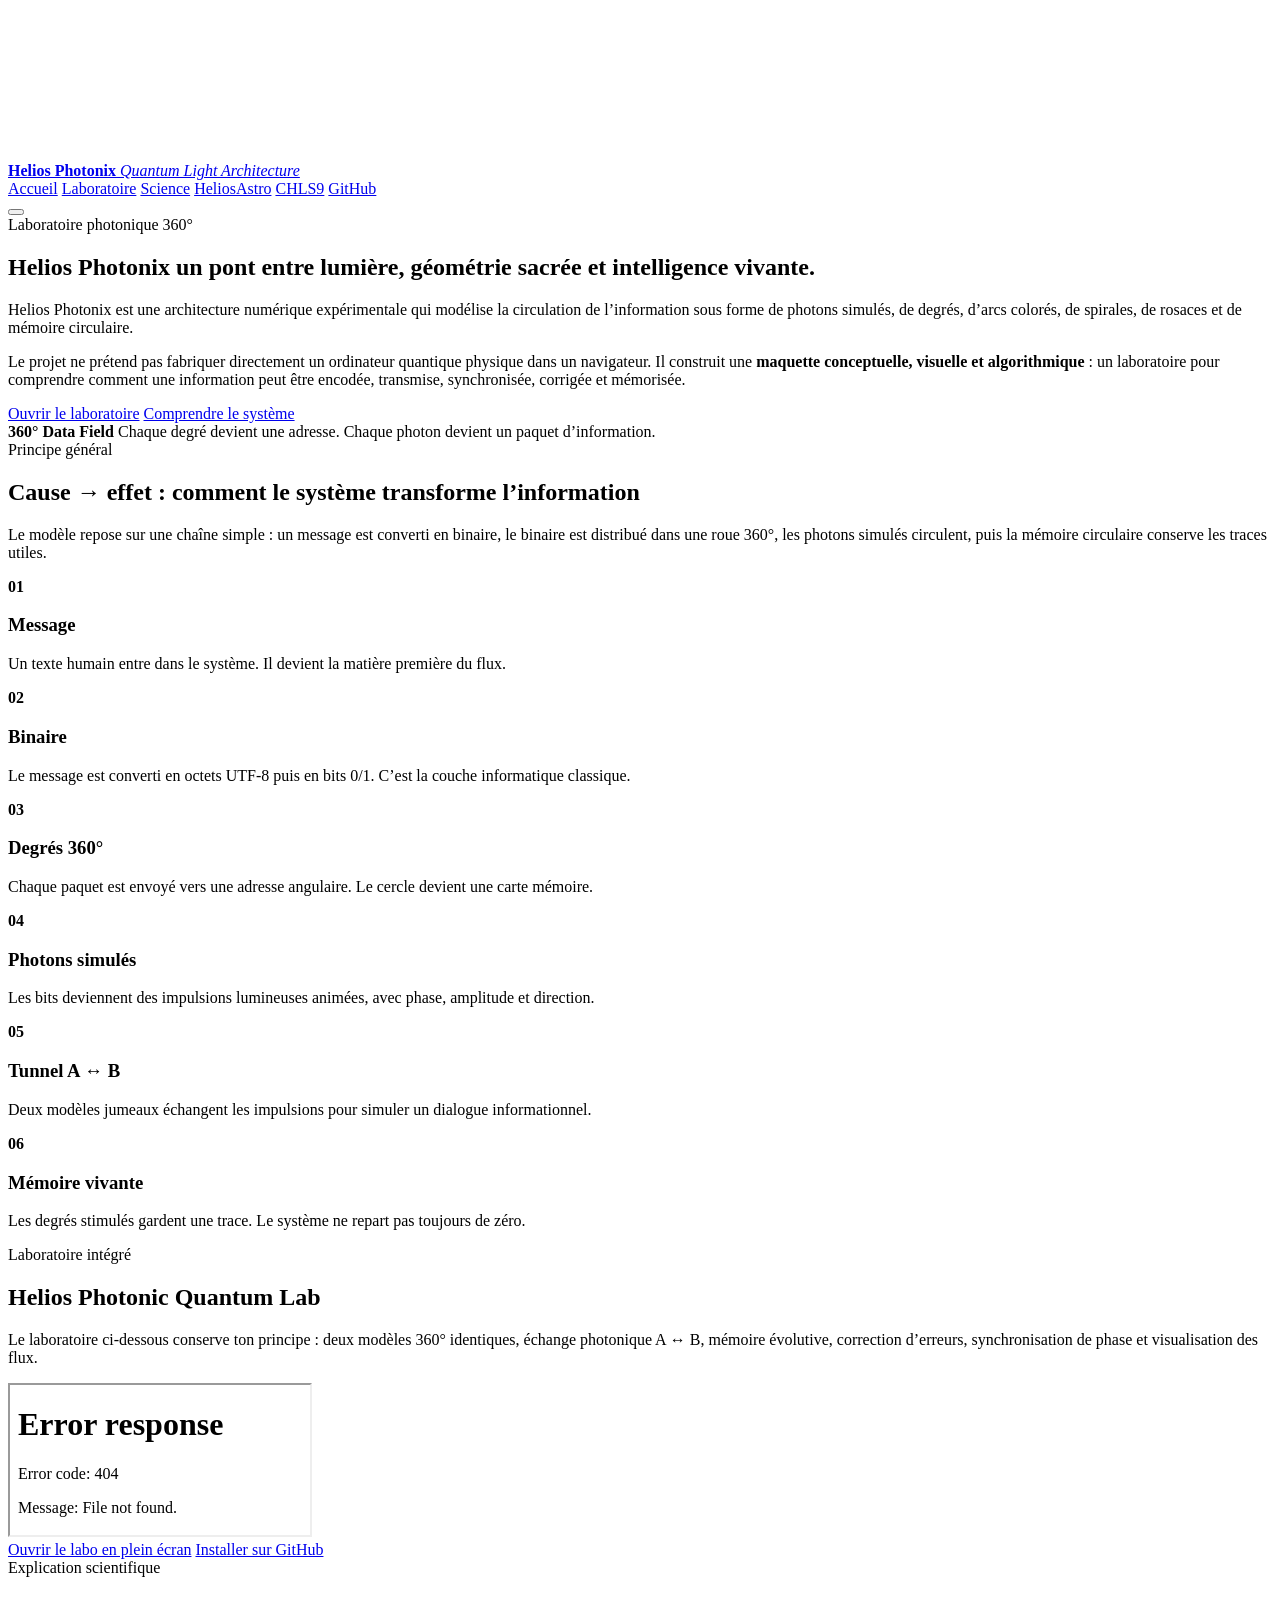
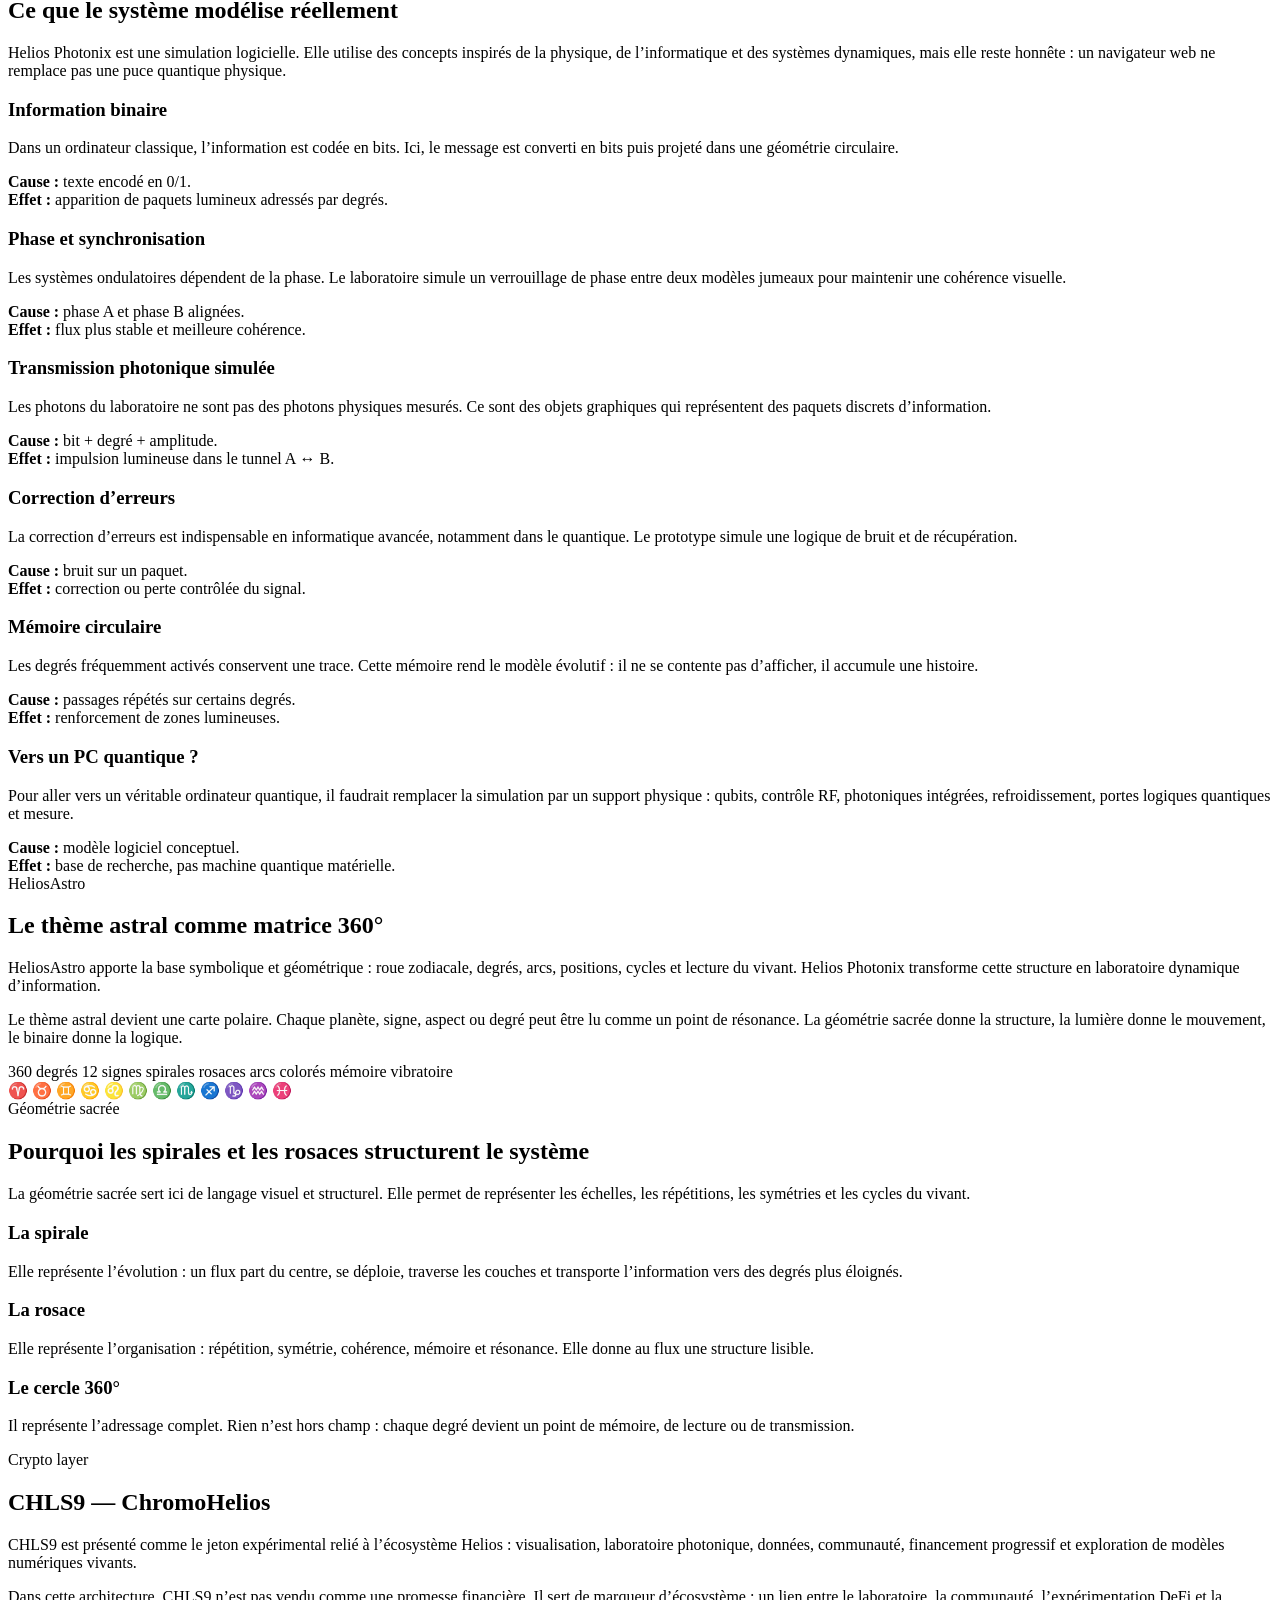
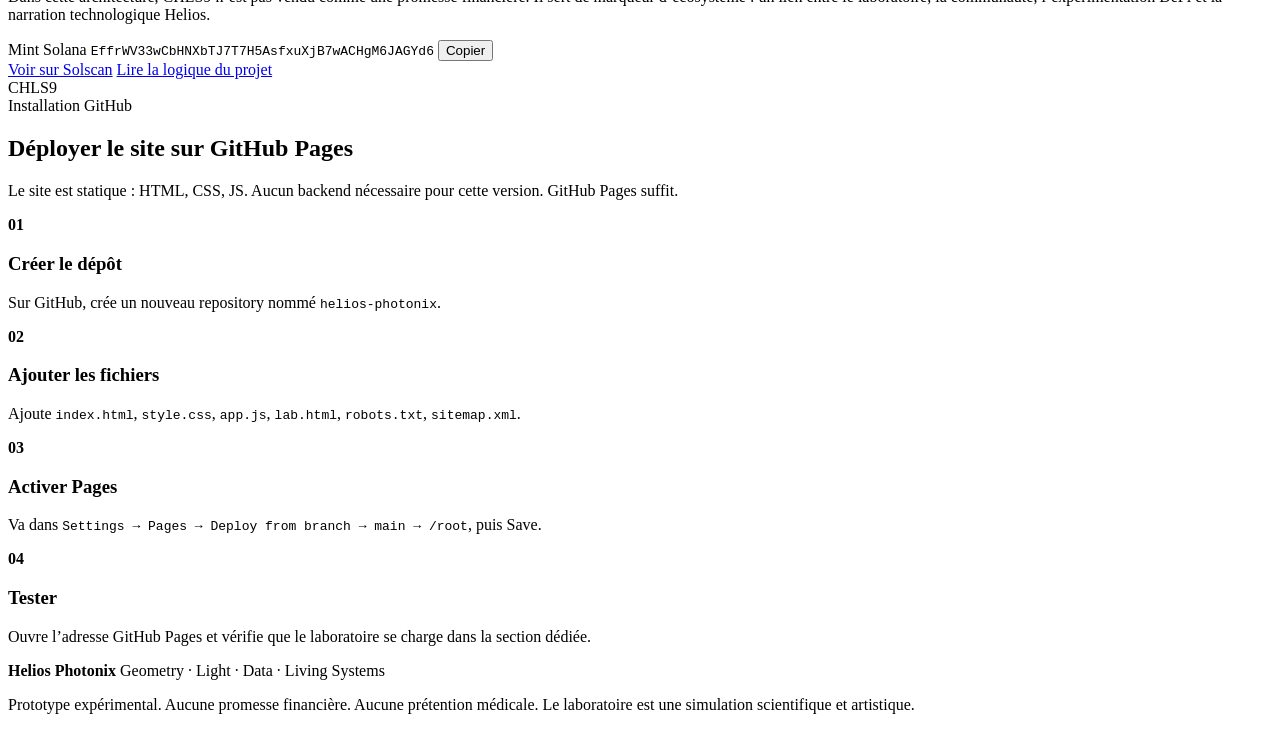
==== index.html @ 41b73f54 "Add initial index.html for Helios Photonix project This is the initial commit of the Helios Photonix" ====
<!DOCTYPE html>
<html lang="fr">
<head>
  <meta charset="UTF-8" />
  <meta name="viewport" content="width=device-width, initial-scale=1.0" />

  <title>Helios Photonix — Laboratoire photonique, HeliosAstro & CHLS9</title>

  <meta name="description" content="Helios Photonix est un laboratoire numérique reliant géométrie sacrée, transmission photonique, simulation 360°, HeliosAstro et l’écosystème CHLS9 ChromoHelios sur Solana." />
  <meta name="keywords" content="Helios Photonix, Helios Photonic Quantum Lab, HeliosAstro, CHLS9, ChromoHelios, géométrie sacrée, photons, ordinateur quantique, simulation, Solana, intelligence vivante" />
  <meta name="author" content="Helios Photonix" />
  <meta name="theme-color" content="#050814" />

  <meta property="og:title" content="Helios Photonix — Géométrie sacrée, photons & intelligence 360°" />
  <meta property="og:description" content="Un laboratoire numérique expérimental reliant arcs de lumière, binaire, mémoire circulaire, HeliosAstro et CHLS9." />
  <meta property="og:type" content="website" />

  <link rel="stylesheet" href="style.css" />
</head>

<body>
  <canvas id="cosmos"></canvas>

  <header class="site-header">
    <a href="#accueil" class="brand">
      <span class="brand-mark"></span>
      <span>
        <strong>Helios Photonix</strong>
        <em>Quantum Light Architecture</em>
      </span>
    </a>

    <nav class="main-nav" id="mainNav">
      <a href="#accueil">Accueil</a>
      <a href="#lab">Laboratoire</a>
      <a href="#science">Science</a>
      <a href="#heliosastro">HeliosAstro</a>
      <a href="#chls9">CHLS9</a>
      <a href="#github">GitHub</a>
    </nav>

    <button class="nav-toggle" id="navToggle" aria-label="Ouvrir le menu">
      <span></span>
      <span></span>
      <span></span>
    </button>
  </header>

  <main>
    <section id="accueil" class="hero-section section">
      <div class="hero-grid">
        <div class="hero-copy reveal">
          <div class="kicker">
            <span class="pulse-dot"></span>
            Laboratoire photonique 360°
          </div>

          <h1>
            Helios Photonix
            <span>un pont entre lumière, géométrie sacrée et intelligence vivante.</span>
          </h1>

          <p class="hero-lead">
            Helios Photonix est une architecture numérique expérimentale qui modélise la circulation de l’information
            sous forme de photons simulés, de degrés, d’arcs colorés, de spirales, de rosaces et de mémoire circulaire.
          </p>

          <p>
            Le projet ne prétend pas fabriquer directement un ordinateur quantique physique dans un navigateur.
            Il construit une <strong>maquette conceptuelle, visuelle et algorithmique</strong> : un laboratoire
            pour comprendre comment une information peut être encodée, transmise, synchronisée, corrigée et mémorisée.
          </p>

          <div class="hero-actions">
            <a class="btn primary" href="#lab">Ouvrir le laboratoire</a>
            <a class="btn ghost" href="#science">Comprendre le système</a>
          </div>
        </div>

        <div class="orbital-card reveal">
          <div class="orbital-system">
            <div class="ring ring-1"></div>
            <div class="ring ring-2"></div>
            <div class="ring ring-3"></div>
            <div class="ring ring-4"></div>
            <div class="core-light"></div>
            <div class="photon p1"></div>
            <div class="photon p2"></div>
            <div class="photon p3"></div>
            <div class="photon p4"></div>
          </div>

          <div class="card-caption">
            <strong>360° Data Field</strong>
            <span>Chaque degré devient une adresse. Chaque photon devient un paquet d’information.</span>
          </div>
        </div>
      </div>
    </section>

    <section class="section concept-section">
      <div class="section-heading reveal">
        <span>Principe général</span>
        <h2>Cause → effet : comment le système transforme l’information</h2>
        <p>
          Le modèle repose sur une chaîne simple : un message est converti en binaire,
          le binaire est distribué dans une roue 360°, les photons simulés circulent,
          puis la mémoire circulaire conserve les traces utiles.
        </p>
      </div>

      <div class="cause-grid">
        <article class="cause-card reveal">
          <b>01</b>
          <h3>Message</h3>
          <p>Un texte humain entre dans le système. Il devient la matière première du flux.</p>
        </article>

        <article class="cause-card reveal">
          <b>02</b>
          <h3>Binaire</h3>
          <p>Le message est converti en octets UTF-8 puis en bits 0/1. C’est la couche informatique classique.</p>
        </article>

        <article class="cause-card reveal">
          <b>03</b>
          <h3>Degrés 360°</h3>
          <p>Chaque paquet est envoyé vers une adresse angulaire. Le cercle devient une carte mémoire.</p>
        </article>

        <article class="cause-card reveal">
          <b>04</b>
          <h3>Photons simulés</h3>
          <p>Les bits deviennent des impulsions lumineuses animées, avec phase, amplitude et direction.</p>
        </article>

        <article class="cause-card reveal">
          <b>05</b>
          <h3>Tunnel A ↔ B</h3>
          <p>Deux modèles jumeaux échangent les impulsions pour simuler un dialogue informationnel.</p>
        </article>

        <article class="cause-card reveal">
          <b>06</b>
          <h3>Mémoire vivante</h3>
          <p>Les degrés stimulés gardent une trace. Le système ne repart pas toujours de zéro.</p>
        </article>
      </div>
    </section>

    <section id="lab" class="section lab-section">
      <div class="section-heading reveal">
        <span>Laboratoire intégré</span>
        <h2>Helios Photonic Quantum Lab</h2>
        <p>
          Le laboratoire ci-dessous conserve ton principe : deux modèles 360° identiques,
          échange photonique A ↔ B, mémoire évolutive, correction d’erreurs, synchronisation de phase
          et visualisation des flux.
        </p>
      </div>

      <div class="lab-frame reveal">
        <iframe
          src="lab.html"
          title="Helios Photonic Quantum Lab"
          loading="lazy"
        ></iframe>
      </div>

      <div class="lab-actions reveal">
        <a class="btn primary" href="lab.html" target="_blank" rel="noopener">Ouvrir le labo en plein écran</a>
        <a class="btn ghost" href="#github">Installer sur GitHub</a>
      </div>
    </section>

    <section id="science" class="section science-section">
      <div class="section-heading reveal">
        <span>Explication scientifique</span>
        <h2>Ce que le système modélise réellement</h2>
        <p>
          Helios Photonix est une simulation logicielle. Elle utilise des concepts inspirés de la physique,
          de l’informatique et des systèmes dynamiques, mais elle reste honnête : un navigateur web ne remplace
          pas une puce quantique physique.
        </p>
      </div>

      <div class="science-grid">
        <article class="science-card reveal">
          <h3>Information binaire</h3>
          <p>
            Dans un ordinateur classique, l’information est codée en bits.
            Ici, le message est converti en bits puis projeté dans une géométrie circulaire.
          </p>
          <div class="effect">
            <strong>Cause :</strong> texte encodé en 0/1.<br />
            <strong>Effet :</strong> apparition de paquets lumineux adressés par degrés.
          </div>
        </article>

        <article class="science-card reveal">
          <h3>Phase et synchronisation</h3>
          <p>
            Les systèmes ondulatoires dépendent de la phase. Le laboratoire simule un verrouillage de phase
            entre deux modèles jumeaux pour maintenir une cohérence visuelle.
          </p>
          <div class="effect">
            <strong>Cause :</strong> phase A et phase B alignées.<br />
            <strong>Effet :</strong> flux plus stable et meilleure cohérence.
          </div>
        </article>

        <article class="science-card reveal">
          <h3>Transmission photonique simulée</h3>
          <p>
            Les photons du laboratoire ne sont pas des photons physiques mesurés.
            Ce sont des objets graphiques qui représentent des paquets discrets d’information.
          </p>
          <div class="effect">
            <strong>Cause :</strong> bit + degré + amplitude.<br />
            <strong>Effet :</strong> impulsion lumineuse dans le tunnel A ↔ B.
          </div>
        </article>

        <article class="science-card reveal">
          <h3>Correction d’erreurs</h3>
          <p>
            La correction d’erreurs est indispensable en informatique avancée, notamment dans le quantique.
            Le prototype simule une logique de bruit et de récupération.
          </p>
          <div class="effect">
            <strong>Cause :</strong> bruit sur un paquet.<br />
            <strong>Effet :</strong> correction ou perte contrôlée du signal.
          </div>
        </article>

        <article class="science-card reveal">
          <h3>Mémoire circulaire</h3>
          <p>
            Les degrés fréquemment activés conservent une trace. Cette mémoire rend le modèle évolutif :
            il ne se contente pas d’afficher, il accumule une histoire.
          </p>
          <div class="effect">
            <strong>Cause :</strong> passages répétés sur certains degrés.<br />
            <strong>Effet :</strong> renforcement de zones lumineuses.
          </div>
        </article>

        <article class="science-card reveal">
          <h3>Vers un PC quantique ?</h3>
          <p>
            Pour aller vers un véritable ordinateur quantique, il faudrait remplacer la simulation par un support
            physique : qubits, contrôle RF, photoniques intégrées, refroidissement, portes logiques quantiques
            et mesure.
          </p>
          <div class="effect">
            <strong>Cause :</strong> modèle logiciel conceptuel.<br />
            <strong>Effet :</strong> base de recherche, pas machine quantique matérielle.
          </div>
        </article>
      </div>
    </section>

    <section id="heliosastro" class="section astro-section">
      <div class="astro-grid">
        <div class="section-heading align-left reveal">
          <span>HeliosAstro</span>
          <h2>Le thème astral comme matrice 360°</h2>
          <p>
            HeliosAstro apporte la base symbolique et géométrique : roue zodiacale, degrés,
            arcs, positions, cycles et lecture du vivant. Helios Photonix transforme cette structure
            en laboratoire dynamique d’information.
          </p>

          <p>
            Le thème astral devient une carte polaire. Chaque planète, signe, aspect ou degré peut être lu
            comme un point de résonance. La géométrie sacrée donne la structure, la lumière donne le mouvement,
            le binaire donne la logique.
          </p>

          <div class="astro-points">
            <span>360 degrés</span>
            <span>12 signes</span>
            <span>spirales</span>
            <span>rosaces</span>
            <span>arcs colorés</span>
            <span>mémoire vibratoire</span>
          </div>
        </div>

        <div class="zodiac-visual reveal">
          <div class="zodiac-ring">
            <span style="--i:0">♈</span>
            <span style="--i:1">♉</span>
            <span style="--i:2">♊</span>
            <span style="--i:3">♋</span>
            <span style="--i:4">♌</span>
            <span style="--i:5">♍</span>
            <span style="--i:6">♎</span>
            <span style="--i:7">♏</span>
            <span style="--i:8">♐</span>
            <span style="--i:9">♑</span>
            <span style="--i:10">♒</span>
            <span style="--i:11">♓</span>
            <div class="zodiac-core"></div>
          </div>
        </div>
      </div>
    </section>

    <section id="geometry" class="section geometry-section">
      <div class="section-heading reveal">
        <span>Géométrie sacrée</span>
        <h2>Pourquoi les spirales et les rosaces structurent le système</h2>
        <p>
          La géométrie sacrée sert ici de langage visuel et structurel. Elle permet de représenter
          les échelles, les répétitions, les symétries et les cycles du vivant.
        </p>
      </div>

      <div class="geometry-grid">
        <article class="geometry-card reveal">
          <h3>La spirale</h3>
          <p>
            Elle représente l’évolution : un flux part du centre, se déploie, traverse les couches
            et transporte l’information vers des degrés plus éloignés.
          </p>
        </article>

        <article class="geometry-card reveal">
          <h3>La rosace</h3>
          <p>
            Elle représente l’organisation : répétition, symétrie, cohérence, mémoire et résonance.
            Elle donne au flux une structure lisible.
          </p>
        </article>

        <article class="geometry-card reveal">
          <h3>Le cercle 360°</h3>
          <p>
            Il représente l’adressage complet. Rien n’est hors champ :
            chaque degré devient un point de mémoire, de lecture ou de transmission.
          </p>
        </article>
      </div>
    </section>

    <section id="chls9" class="section token-section">
      <div class="token-card reveal">
        <div>
          <span class="token-label">Crypto layer</span>
          <h2>CHLS9 — ChromoHelios</h2>
          <p>
            CHLS9 est présenté comme le jeton expérimental relié à l’écosystème Helios :
            visualisation, laboratoire photonique, données, communauté, financement progressif
            et exploration de modèles numériques vivants.
          </p>

          <p>
            Dans cette architecture, CHLS9 n’est pas vendu comme une promesse financière.
            Il sert de marqueur d’écosystème : un lien entre le laboratoire, la communauté,
            l’expérimentation DeFi et la narration technologique Helios.
          </p>

          <div class="mint-box">
            <span>Mint Solana</span>
            <code id="mintCode">EffrWV33wCbHNXbTJ7T7H5AsfxuXjB7wACHgM6JAGYd6</code>
            <button class="copy-btn" id="copyMint">Copier</button>
          </div>

          <div class="token-actions">
            <a class="btn primary" href="https://solscan.io/token/EffrWV33wCbHNXbTJ7T7H5AsfxuXjB7wACHgM6JAGYd6" target="_blank" rel="noopener">Voir sur Solscan</a>
            <a class="btn ghost" href="#science">Lire la logique du projet</a>
          </div>
        </div>

        <div class="token-orb">
          <span>CHLS9</span>
        </div>
      </div>
    </section>

    <section id="github" class="section github-section">
      <div class="section-heading reveal">
        <span>Installation GitHub</span>
        <h2>Déployer le site sur GitHub Pages</h2>
        <p>
          Le site est statique : HTML, CSS, JS. Aucun backend nécessaire pour cette version.
          GitHub Pages suffit.
        </p>
      </div>

      <div class="steps reveal">
        <div class="step">
          <b>01</b>
          <h3>Créer le dépôt</h3>
          <p>Sur GitHub, crée un nouveau repository nommé <code>helios-photonix</code>.</p>
        </div>

        <div class="step">
          <b>02</b>
          <h3>Ajouter les fichiers</h3>
          <p>Ajoute <code>index.html</code>, <code>style.css</code>, <code>app.js</code>, <code>lab.html</code>, <code>robots.txt</code>, <code>sitemap.xml</code>.</p>
        </div>

        <div class="step">
          <b>03</b>
          <h3>Activer Pages</h3>
          <p>Va dans <code>Settings → Pages → Deploy from branch → main → /root</code>, puis Save.</p>
        </div>

        <div class="step">
          <b>04</b>
          <h3>Tester</h3>
          <p>Ouvre l’adresse GitHub Pages et vérifie que le laboratoire se charge dans la section dédiée.</p>
        </div>
      </div>
    </section>
  </main>

  <footer class="site-footer">
    <div>
      <strong>Helios Photonix</strong>
      <span>Geometry · Light · Data · Living Systems</span>
    </div>

    <p>
      Prototype expérimental. Aucune promesse financière. Aucune prétention médicale.
      Le laboratoire est une simulation scientifique et artistique.
    </p>
  </footer>

  <script src="app.js"></script>
</body>
</html>
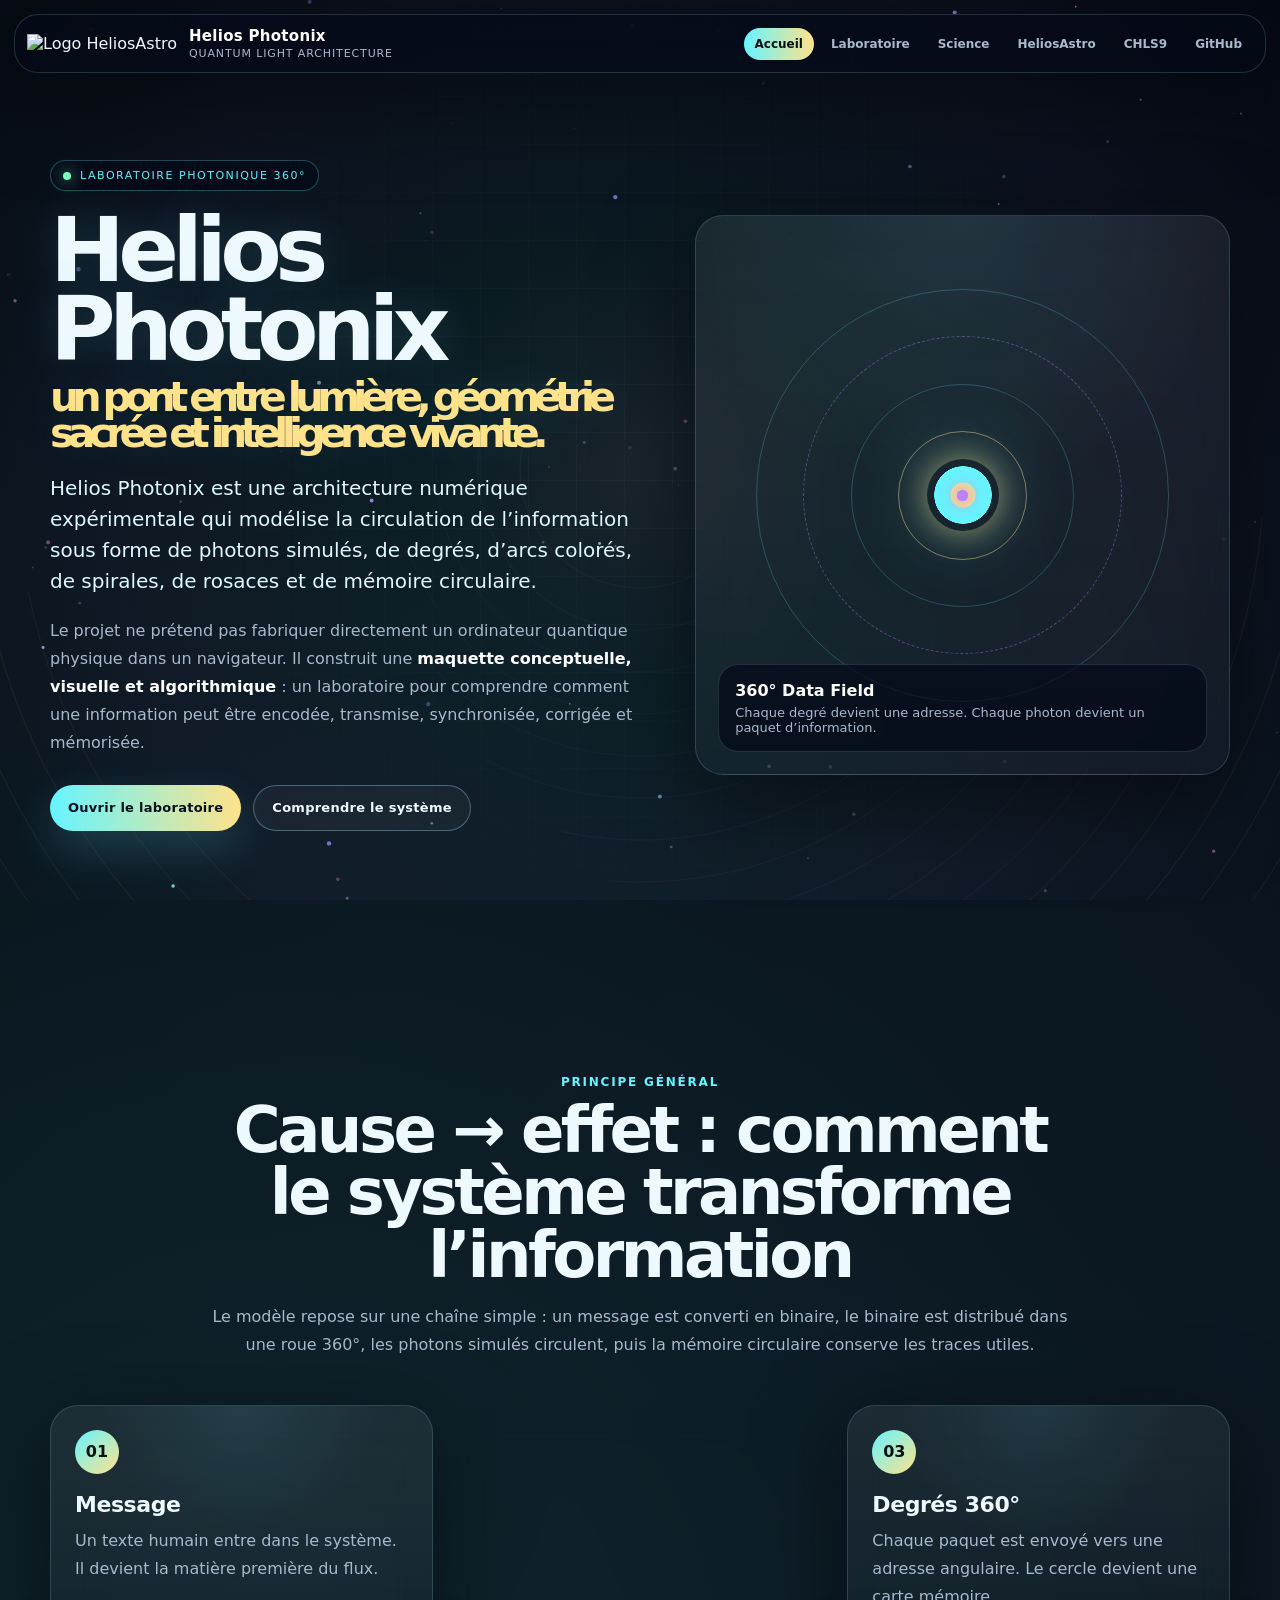
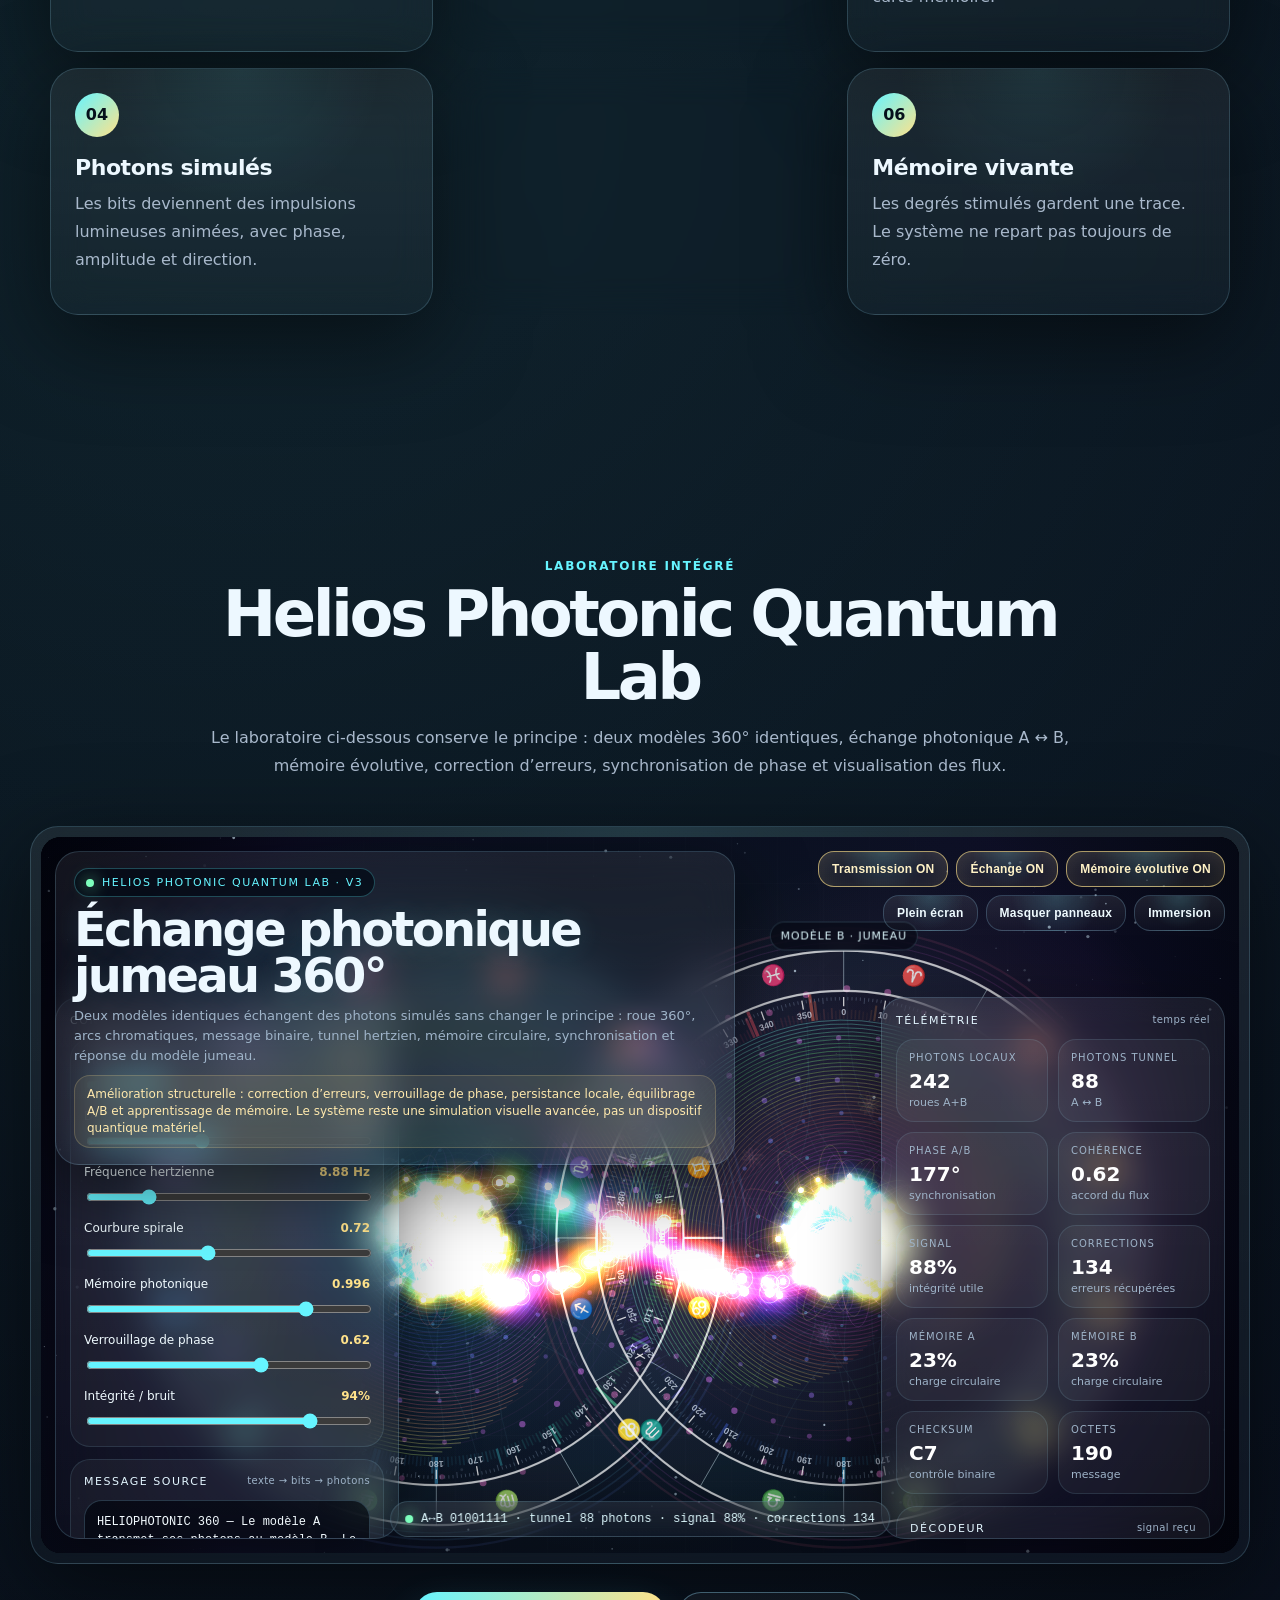
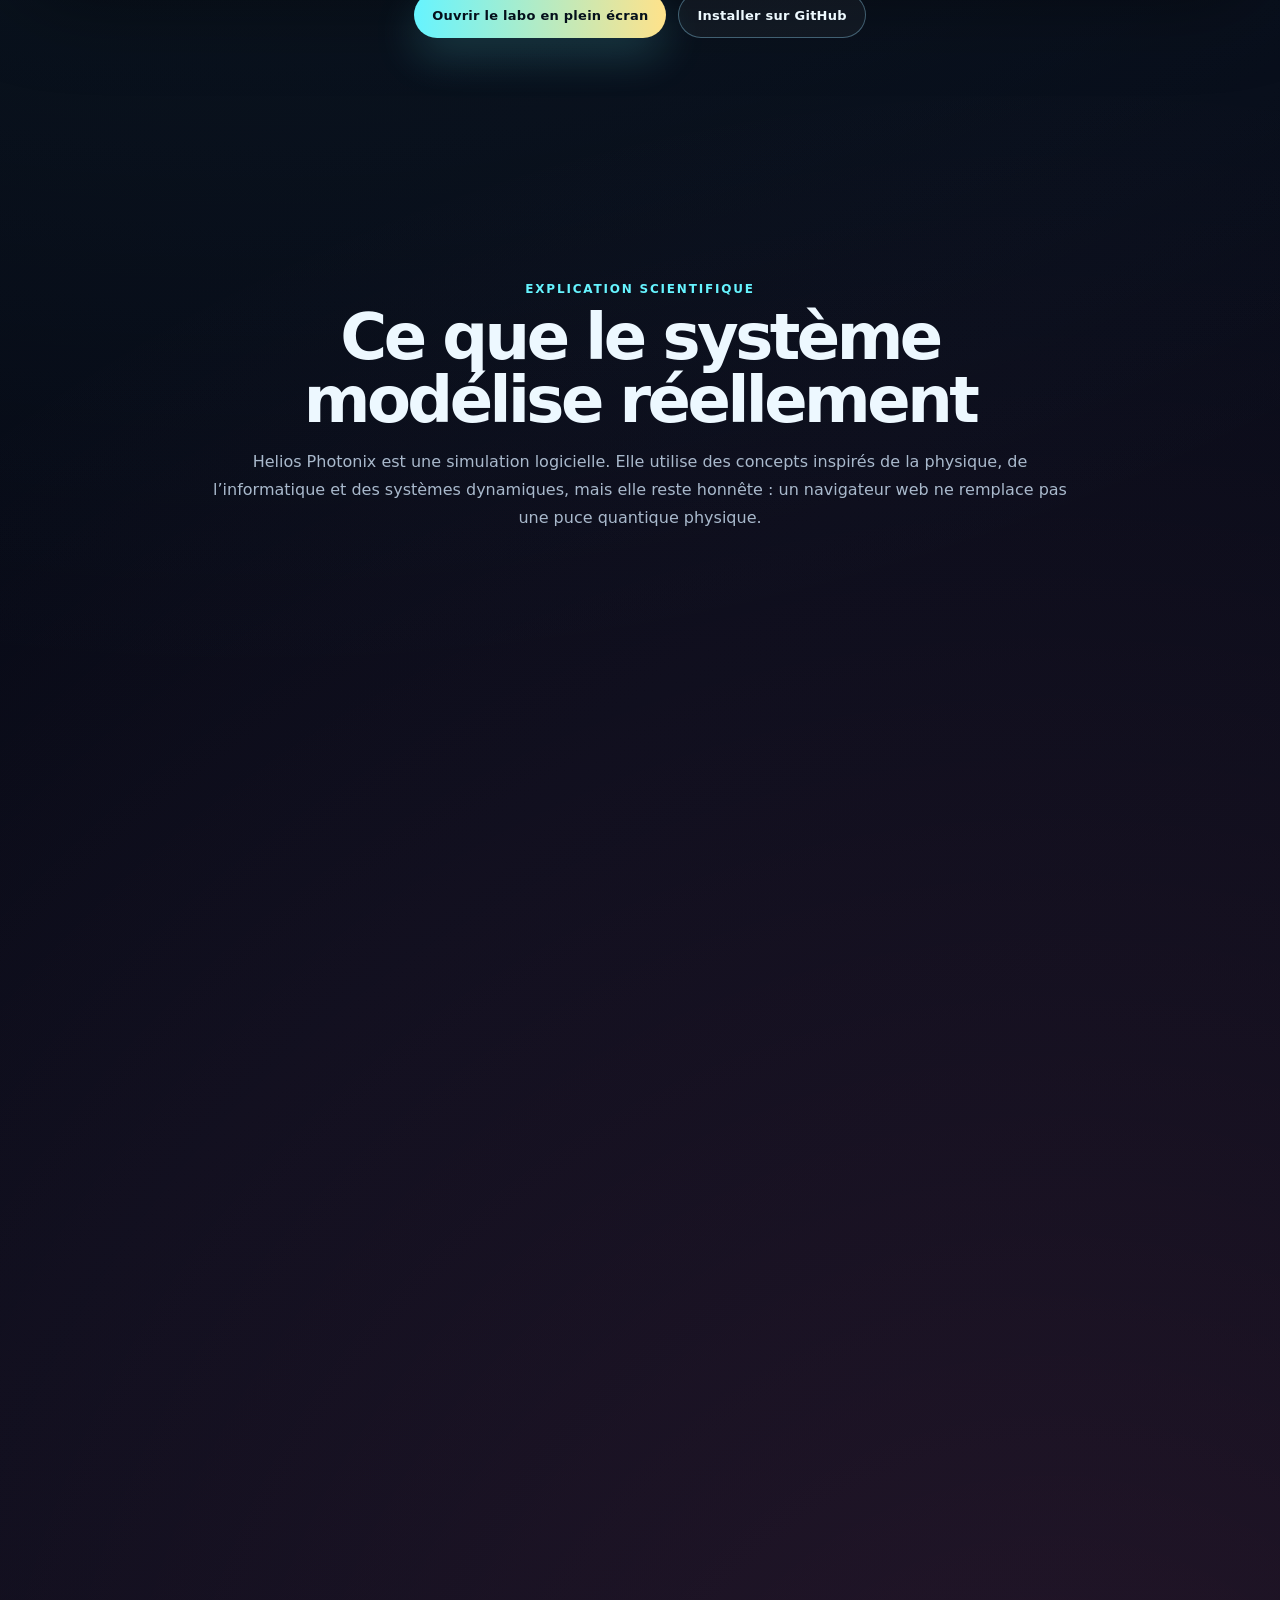
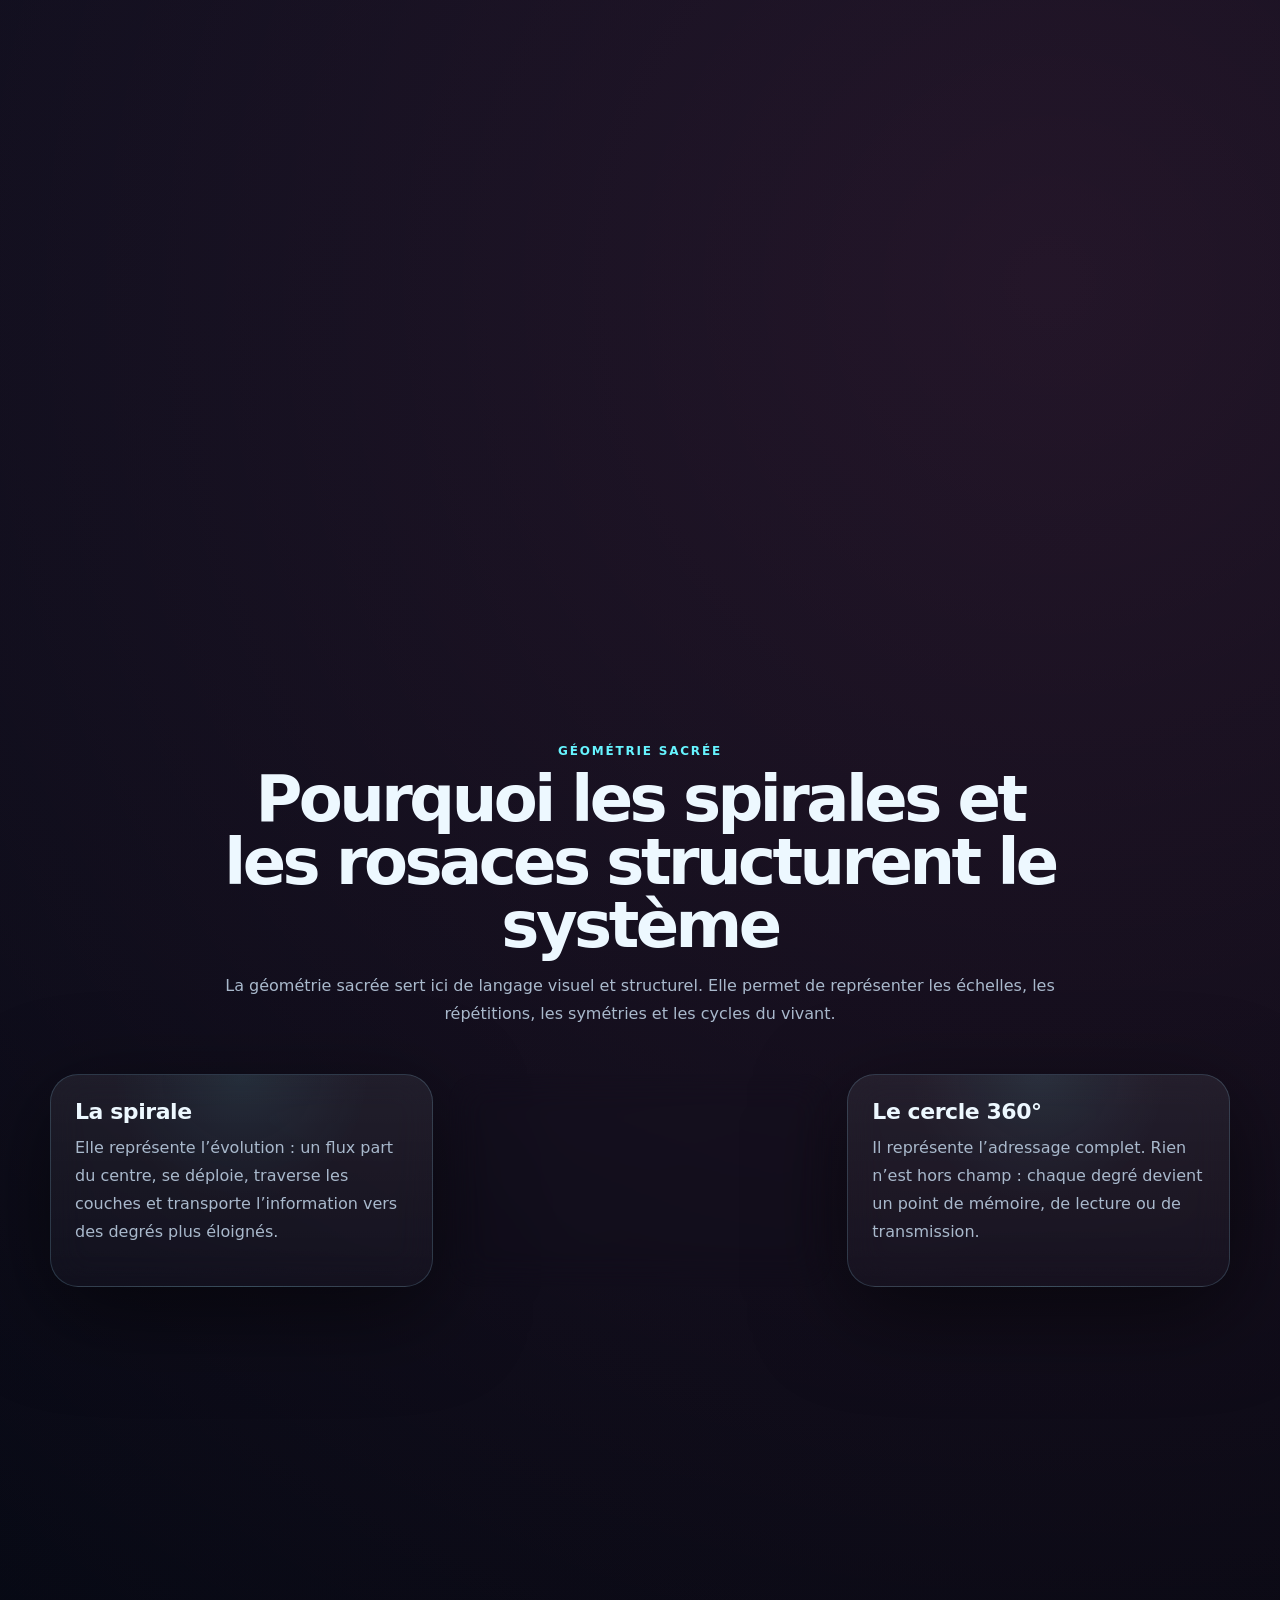
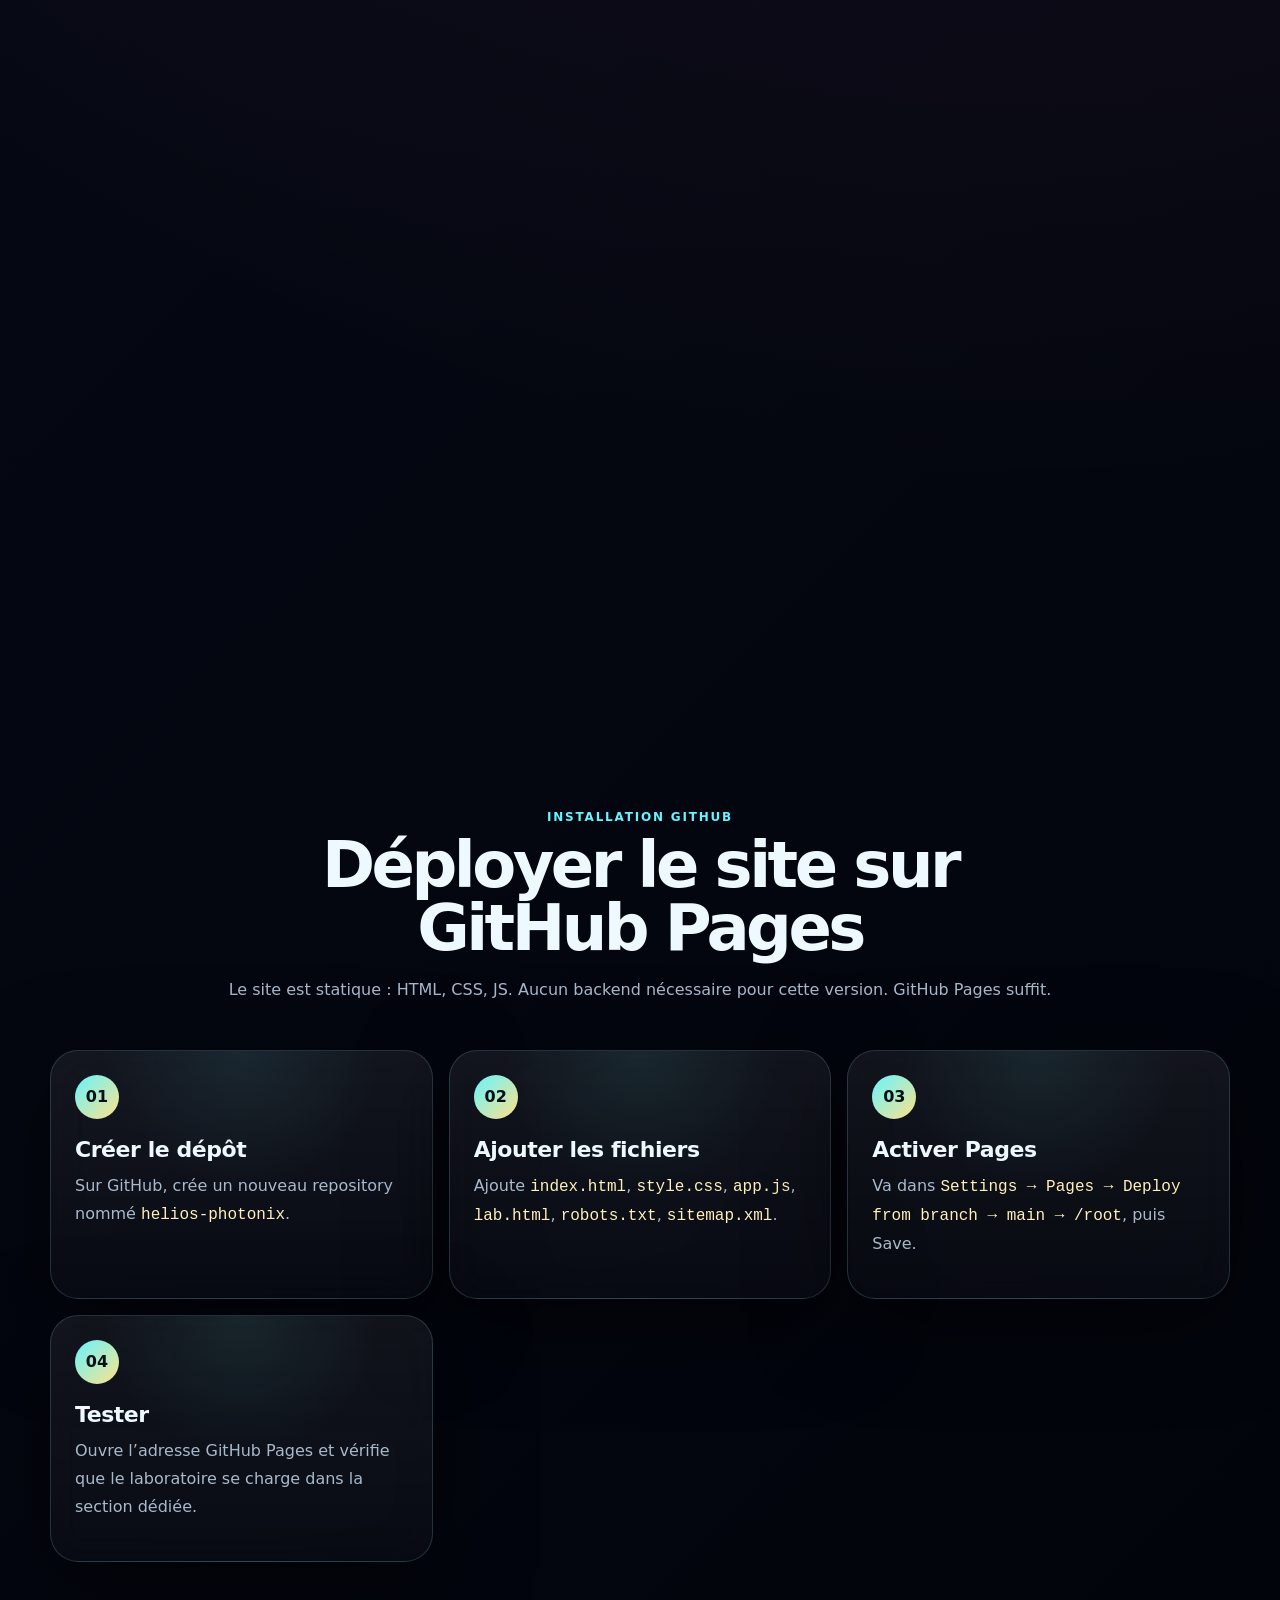
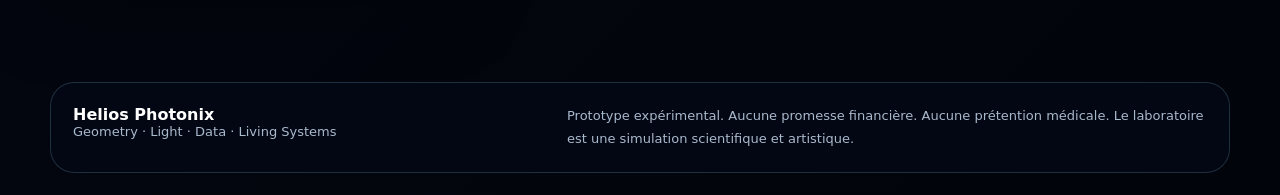
==== commit ca22cc1c: "Update brand logo and improve text clarity" ====
--- a/index.html
+++ b/index.html
@@ -23,7 +23,7 @@
 
   <header class="site-header">
     <a href="#accueil" class="brand">
-      <span class="brand-mark"></span>
+      <img class="brand-logo" src="assets/logo-heliosastro.png" alt="Logo HeliosAstro" />
       <span>
         <strong>Helios Photonix</strong>
         <em>Quantum Light Architecture</em>
@@ -153,7 +153,7 @@
         <span>Laboratoire intégré</span>
         <h2>Helios Photonic Quantum Lab</h2>
         <p>
-          Le laboratoire ci-dessous conserve ton principe : deux modèles 360° identiques,
+          Le laboratoire ci-dessous conserve le principe : deux modèles 360° identiques,
           échange photonique A ↔ B, mémoire évolutive, correction d’erreurs, synchronisation de phase
           et visualisation des flux.
         </p>
@@ -249,7 +249,7 @@
           <h3>Vers un PC quantique ?</h3>
           <p>
             Pour aller vers un véritable ordinateur quantique, il faudrait remplacer la simulation par un support
-            physique : qubits, contrôle RF, photoniques intégrées, refroidissement, portes logiques quantiques
+            physique : qubits, contrôle RF, photonique intégrée, refroidissement, portes logiques quantiques
             et mesure.
           </p>
           <div class="effect">
@@ -288,20 +288,19 @@
         </div>
 
         <div class="zodiac-visual reveal">
-          <div class="zodiac-ring">
-            <span style="--i:0">♈</span>
-            <span style="--i:1">♉</span>
-            <span style="--i:2">♊</span>
-            <span style="--i:3">♋</span>
-            <span style="--i:4">♌</span>
-            <span style="--i:5">♍</span>
-            <span style="--i:6">♎</span>
-            <span style="--i:7">♏</span>
-            <span style="--i:8">♐</span>
-            <span style="--i:9">♑</span>
-            <span style="--i:10">♒</span>
-            <span style="--i:11">♓</span>
-            <div class="zodiac-core"></div>
+          <div class="theme-astral-card">
+            <img
+              src="assets/theme-astral-heliosastro.png"
+              alt="Thème astral HeliosAstro en roue 360 degrés"
+              class="theme-astral-img"
+            />
+
+            <div class="theme-astral-glow"></div>
+
+            <div class="theme-caption">
+              <strong>HeliosAstro 360°</strong>
+              <span>Thème astral, degrés, signes, arcs, cycles et géométrie sacrée.</span>
+            </div>
           </div>
         </div>
       </div>
@@ -373,8 +372,8 @@
           </div>
         </div>
 
-        <div class="token-orb">
-          <span>CHLS9</span>
+        <div class="token-orb logo-orb">
+          <img src="assets/logo-chls9.png" alt="Logo CHLS9 ChromoHelios" />
         </div>
       </div>
     </section>
--- a/style.css
+++ b/style.css
@@ -0,0 +1,833 @@
+:root {
+  --bg: #030511;
+  --bg-soft: #070b18;
+  --panel: rgba(8, 13, 30, 0.72);
+  --panel-strong: rgba(11, 18, 40, 0.9);
+  --line: rgba(154, 225, 255, 0.18);
+  --line-strong: rgba(154, 225, 255, 0.36);
+  --text: #edf8ff;
+  --muted: #a9b9cc;
+  --cyan: #66f4ff;
+  --gold: #ffe28a;
+  --violet: #b983ff;
+  --pink: #ff74c2;
+  --green: #7dffbd;
+  --shadow: 0 24px 90px rgba(0, 0, 0, 0.52);
+  --radius: 28px;
+}
+
+* {
+  box-sizing: border-box;
+}
+
+html {
+  scroll-behavior: smooth;
+}
+
+body {
+  margin: 0;
+  min-height: 100vh;
+  background:
+    radial-gradient(circle at 20% 20%, rgba(102, 244, 255, 0.12), transparent 34%),
+    radial-gradient(circle at 82% 62%, rgba(255, 116, 194, 0.12), transparent 35%),
+    linear-gradient(135deg, #02040b, #070b18 48%, #02040b);
+  color: var(--text);
+  font-family: Inter, ui-sans-serif, system-ui, -apple-system, BlinkMacSystemFont, "Segoe UI", Arial, sans-serif;
+  overflow-x: hidden;
+}
+
+body::before {
+  content: "";
+  position: fixed;
+  inset: 0;
+  z-index: -3;
+  pointer-events: none;
+  background-image:
+    linear-gradient(rgba(255, 255, 255, 0.028) 1px, transparent 1px),
+    linear-gradient(90deg, rgba(255, 255, 255, 0.028) 1px, transparent 1px);
+  background-size: 48px 48px;
+  mask-image: radial-gradient(circle at center, black, transparent 84%);
+}
+
+#cosmos {
+  position: fixed;
+  inset: 0;
+  z-index: -2;
+  width: 100%;
+  height: 100%;
+  display: block;
+}
+
+a {
+  color: inherit;
+  text-decoration: none;
+}
+
+strong {
+  color: #ffffff;
+}
+
+code {
+  font-family: ui-monospace, SFMono-Regular, Menlo, Consolas, monospace;
+}
+
+.site-header {
+  position: fixed;
+  top: 14px;
+  left: 14px;
+  right: 14px;
+  z-index: 100;
+  display: flex;
+  align-items: center;
+  justify-content: space-between;
+  gap: 18px;
+  padding: 12px;
+  border: 1px solid var(--line);
+  border-radius: 24px;
+  background: rgba(5, 10, 24, 0.68);
+  backdrop-filter: blur(18px);
+  box-shadow: var(--shadow);
+}
+
+.brand {
+  display: inline-flex;
+  align-items: center;
+  gap: 12px;
+}
+
+.brand-mark {
+  width: 38px;
+  height: 38px;
+  border-radius: 50%;
+  background:
+    radial-gradient(circle, #ffffff 0 9%, var(--gold) 10% 18%, var(--cyan) 19% 38%, transparent 39%),
+    conic-gradient(from 90deg, var(--cyan), var(--violet), var(--pink), var(--gold), var(--cyan));
+  box-shadow: 0 0 28px rgba(102, 244, 255, 0.34);
+  position: relative;
+}
+
+.brand-mark::after {
+  content: "";
+  position: absolute;
+  inset: -8px;
+  border: 1px solid rgba(102, 244, 255, 0.24);
+  border-radius: 50%;
+}
+
+.brand strong,
+.brand em {
+  display: block;
+}
+
+.brand strong {
+  font-size: 15px;
+  letter-spacing: 0.02em;
+}
+
+.brand em {
+  margin-top: 2px;
+  color: var(--muted);
+  font-size: 11px;
+  font-style: normal;
+  letter-spacing: 0.08em;
+  text-transform: uppercase;
+}
+
+.main-nav {
+  display: flex;
+  gap: 6px;
+  align-items: center;
+}
+
+.main-nav a {
+  padding: 9px 11px;
+  border-radius: 999px;
+  color: var(--muted);
+  font-size: 12px;
+  font-weight: 700;
+  transition: 0.2s ease;
+}
+
+.main-nav a:hover,
+.main-nav a.active {
+  color: #07101b;
+  background: linear-gradient(90deg, var(--cyan), var(--gold));
+}
+
+.nav-toggle {
+  display: none;
+  width: 44px;
+  height: 40px;
+  border: 1px solid var(--line);
+  border-radius: 14px;
+  background: rgba(255, 255, 255, 0.04);
+  cursor: pointer;
+}
+
+.nav-toggle span {
+  display: block;
+  width: 18px;
+  height: 2px;
+  margin: 4px auto;
+  background: var(--text);
+  border-radius: 999px;
+}
+
+.section {
+  position: relative;
+  padding: 120px 24px;
+}
+
+.hero-section {
+  min-height: 100vh;
+  display: flex;
+  align-items: center;
+  padding-top: 160px;
+}
+
+.hero-grid,
+.astro-grid {
+  width: min(1180px, 100%);
+  margin: 0 auto;
+  display: grid;
+  grid-template-columns: minmax(0, 1.06fr) minmax(320px, 0.94fr);
+  gap: 42px;
+  align-items: center;
+}
+
+.kicker {
+  display: inline-flex;
+  align-items: center;
+  gap: 9px;
+  margin-bottom: 20px;
+  padding: 8px 12px;
+  border: 1px solid rgba(102, 244, 255, 0.28);
+  border-radius: 999px;
+  background: rgba(4, 10, 24, 0.64);
+  color: var(--cyan);
+  font-size: 11px;
+  letter-spacing: 0.14em;
+  text-transform: uppercase;
+}
+
+.pulse-dot {
+  width: 8px;
+  height: 8px;
+  border-radius: 50%;
+  background: var(--green);
+  box-shadow: 0 0 16px var(--green);
+  animation: pulse 1.15s infinite;
+}
+
+@keyframes pulse {
+  0%, 100% {
+    opacity: 0.55;
+    transform: scale(0.84);
+  }
+
+  50% {
+    opacity: 1;
+    transform: scale(1.26);
+  }
+}
+
+h1,
+h2,
+h3,
+p {
+  margin-top: 0;
+}
+
+h1 {
+  margin-bottom: 22px;
+  font-size: clamp(44px, 7vw, 92px);
+  line-height: 0.88;
+  letter-spacing: -0.075em;
+  text-shadow: 0 0 44px rgba(102, 244, 255, 0.16);
+}
+
+h1 span {
+  display: block;
+  margin-top: 10px;
+  font-size: clamp(24px, 3.2vw, 46px);
+  color: var(--gold);
+}
+
+.hero-lead {
+  color: #dff7ff;
+  font-size: 20px;
+  line-height: 1.55;
+}
+
+p {
+  color: var(--muted);
+  line-height: 1.75;
+}
+
+.hero-actions,
+.lab-actions,
+.token-actions {
+  display: flex;
+  gap: 12px;
+  flex-wrap: wrap;
+  margin-top: 28px;
+}
+
+.btn {
+  display: inline-flex;
+  align-items: center;
+  justify-content: center;
+  min-height: 46px;
+  padding: 12px 18px;
+  border-radius: 999px;
+  font-weight: 800;
+  font-size: 13px;
+  letter-spacing: 0.02em;
+  transition: 0.2s ease;
+}
+
+.btn.primary {
+  color: #05101b;
+  background: linear-gradient(90deg, var(--cyan), var(--gold));
+  box-shadow: 0 18px 44px rgba(102, 244, 255, 0.18);
+}
+
+.btn.ghost {
+  border: 1px solid var(--line-strong);
+  color: #eefaff;
+  background: rgba(255, 255, 255, 0.04);
+}
+
+.btn:hover {
+  transform: translateY(-2px);
+}
+
+.orbital-card,
+.token-card,
+.lab-frame,
+.science-card,
+.cause-card,
+.geometry-card,
+.step {
+  border: 1px solid var(--line);
+  background:
+    radial-gradient(circle at 50% 0%, rgba(102, 244, 255, 0.08), transparent 45%),
+    linear-gradient(180deg, rgba(255, 255, 255, 0.065), rgba(255, 255, 255, 0.025));
+  border-radius: var(--radius);
+  box-shadow: var(--shadow);
+  backdrop-filter: blur(18px);
+}
+
+.orbital-card {
+  min-height: 560px;
+  padding: 24px;
+  display: grid;
+  place-items: center;
+  position: relative;
+  overflow: hidden;
+}
+
+.orbital-system {
+  position: relative;
+  width: min(430px, 80vw);
+  aspect-ratio: 1;
+  display: grid;
+  place-items: center;
+}
+
+.ring {
+  position: absolute;
+  border-radius: 50%;
+  border: 1px solid rgba(102, 244, 255, 0.22);
+  animation: rotateLinear 22s linear infinite;
+}
+
+.ring-1 {
+  width: 30%;
+  height: 30%;
+  border-color: rgba(255, 226, 138, 0.45);
+}
+
+.ring-2 {
+  width: 52%;
+  height: 52%;
+  animation-duration: 34s;
+}
+
+.ring-3 {
+  width: 74%;
+  height: 74%;
+  animation-duration: 42s;
+  border-style: dashed;
+  border-color: rgba(185, 131, 255, 0.42);
+}
+
+.ring-4 {
+  width: 96%;
+  height: 96%;
+  animation-duration: 60s;
+}
+
+.core-light {
+  width: 72px;
+  height: 72px;
+  border-radius: 50%;
+  background:
+    radial-gradient(circle, #ffffff 0 9%, var(--gold) 10% 24%, var(--cyan) 25% 56%, rgba(102, 244, 255, 0) 57%);
+  box-shadow:
+    0 0 32px rgba(255, 226, 138, 0.55),
+    0 0 72px rgba(102, 244, 255, 0.36);
+}
+
+.photon {
+  position: absolute;
+  width: 11px;
+  height: 11px;
+  border-radius: 50%;
+  background: var(--cyan);
+  box-shadow: 0 0 18px var(--cyan);
+  transform-origin: center;
+}
+
+.p1 { animation: orbit1 8s linear infinite; }
+.p2 { animation: orbit2 11s linear infinite; background: var(--gold); box-shadow: 0 0 18px var(--gold); }
+.p3 { animation: orbit3 14s linear infinite; background: var(--pink); box-shadow: 0 0 18px var(--pink); }
+.p4 { animation: orbit4 19s linear infinite; background: var(--violet); box-shadow: 0 0 18px var(--violet); }
+
+@keyframes rotateLinear {
+  to { transform: rotate(360deg); }
+}
+
+@keyframes orbit1 {
+  from { transform: rotate(0deg) translateX(82px) rotate(0deg); }
+  to { transform: rotate(360deg) translateX(82px) rotate(-360deg); }
+}
+
+@keyframes orbit2 {
+  from { transform: rotate(45deg) translateX(128px) rotate(-45deg); }
+  to { transform: rotate(405deg) translateX(128px) rotate(-405deg); }
+}
+
+@keyframes orbit3 {
+  from { transform: rotate(90deg) translateX(164px) rotate(-90deg); }
+  to { transform: rotate(450deg) translateX(164px) rotate(-450deg); }
+}
+
+@keyframes orbit4 {
+  from { transform: rotate(180deg) translateX(198px) rotate(-180deg); }
+  to { transform: rotate(540deg) translateX(198px) rotate(-540deg); }
+}
+
+.card-caption {
+  position: absolute;
+  left: 22px;
+  right: 22px;
+  bottom: 22px;
+  padding: 16px;
+  border: 1px solid rgba(154, 225, 255, 0.16);
+  border-radius: 20px;
+  background: rgba(5, 10, 24, 0.72);
+}
+
+.card-caption strong,
+.card-caption span {
+  display: block;
+}
+
+.card-caption span {
+  margin-top: 5px;
+  color: var(--muted);
+  font-size: 13px;
+}
+
+.section-heading {
+  width: min(860px, 100%);
+  margin: 0 auto 46px;
+  text-align: center;
+}
+
+.section-heading.align-left {
+  text-align: left;
+  margin: 0;
+}
+
+.section-heading span,
+.token-label {
+  display: inline-block;
+  margin-bottom: 10px;
+  color: var(--cyan);
+  font-size: 12px;
+  letter-spacing: 0.15em;
+  text-transform: uppercase;
+  font-weight: 800;
+}
+
+h2 {
+  margin-bottom: 16px;
+  font-size: clamp(34px, 5vw, 64px);
+  line-height: 0.98;
+  letter-spacing: -0.055em;
+}
+
+h3 {
+  margin-bottom: 10px;
+  font-size: 22px;
+  letter-spacing: -0.02em;
+}
+
+.cause-grid,
+.science-grid,
+.geometry-grid,
+.steps {
+  width: min(1180px, 100%);
+  margin: 0 auto;
+  display: grid;
+  gap: 16px;
+}
+
+.cause-grid {
+  grid-template-columns: repeat(3, 1fr);
+}
+
+.science-grid,
+.geometry-grid,
+.steps {
+  grid-template-columns: repeat(3, 1fr);
+}
+
+.cause-card,
+.science-card,
+.geometry-card,
+.step {
+  padding: 24px;
+}
+
+.cause-card b,
+.step b {
+  display: inline-flex;
+  align-items: center;
+  justify-content: center;
+  width: 44px;
+  height: 44px;
+  margin-bottom: 18px;
+  border-radius: 50%;
+  color: #06101b;
+  background: linear-gradient(135deg, var(--cyan), var(--gold));
+}
+
+.effect {
+  margin-top: 18px;
+  padding: 14px;
+  border-radius: 16px;
+  background: rgba(102, 244, 255, 0.055);
+  border: 1px solid rgba(102, 244, 255, 0.15);
+  color: #dffaff;
+  line-height: 1.6;
+  font-size: 14px;
+}
+
+.lab-frame {
+  width: min(1220px, 100%);
+  height: min(780px, 82vh);
+  margin: 0 auto;
+  padding: 10px;
+  overflow: hidden;
+}
+
+.lab-frame iframe {
+  width: 100%;
+  height: 100%;
+  display: block;
+  border: 0;
+  border-radius: 20px;
+  background: #02040a;
+}
+
+.lab-actions {
+  justify-content: center;
+}
+
+.astro-grid {
+  align-items: center;
+}
+
+.astro-points {
+  display: flex;
+  flex-wrap: wrap;
+  gap: 8px;
+  margin-top: 22px;
+}
+
+.astro-points span {
+  padding: 8px 11px;
+  border-radius: 999px;
+  border: 1px solid rgba(154, 225, 255, 0.16);
+  background: rgba(255, 255, 255, 0.04);
+  color: #dffaff;
+  font-size: 12px;
+}
+
+.zodiac-visual {
+  min-height: 520px;
+  display: grid;
+  place-items: center;
+}
+
+.zodiac-ring {
+  position: relative;
+  width: min(460px, 88vw);
+  aspect-ratio: 1;
+  border-radius: 50%;
+  border: 1px solid rgba(255, 226, 138, 0.28);
+  background:
+    radial-gradient(circle, rgba(255, 255, 255, 0.11) 0 6%, transparent 7% 24%, rgba(102, 244, 255, 0.06) 25% 26%, transparent 27% 51%, rgba(185, 131, 255, 0.07) 52% 53%, transparent 54%),
+    conic-gradient(from -90deg, rgba(102, 244, 255, 0.18), rgba(185, 131, 255, 0.16), rgba(255, 116, 194, 0.16), rgba(255, 226, 138, 0.18), rgba(102, 244, 255, 0.18));
+  box-shadow:
+    inset 0 0 60px rgba(102, 244, 255, 0.08),
+    0 0 80px rgba(102, 244, 255, 0.08);
+  animation: slowSpin 52s linear infinite;
+}
+
+.zodiac-ring span {
+  position: absolute;
+  left: 50%;
+  top: 50%;
+  width: 38px;
+  height: 38px;
+  margin: -19px;
+  display: grid;
+  place-items: center;
+  font-size: 28px;
+  transform:
+    rotate(calc(var(--i) * 30deg))
+    translateY(-205px)
+    rotate(calc(var(--i) * -30deg));
+}
+
+.zodiac-core {
+  position: absolute;
+  inset: 42%;
+  border-radius: 50%;
+  background: radial-gradient(circle, #ffffff, var(--gold) 28%, var(--cyan) 58%, transparent 60%);
+  box-shadow: 0 0 42px rgba(255, 226, 138, 0.38);
+}
+
+@keyframes slowSpin {
+  to { transform: rotate(360deg); }
+}
+
+.token-card {
+  width: min(1080px, 100%);
+  margin: 0 auto;
+  padding: 34px;
+  display: grid;
+  grid-template-columns: minmax(0, 1fr) 300px;
+  gap: 34px;
+  align-items: center;
+}
+
+.mint-box {
+  margin-top: 24px;
+  padding: 14px;
+  border-radius: 18px;
+  border: 1px solid rgba(255, 226, 138, 0.2);
+  background: rgba(255, 226, 138, 0.06);
+}
+
+.mint-box span,
+.mint-box code {
+  display: block;
+}
+
+.mint-box span {
+  margin-bottom: 8px;
+  color: var(--gold);
+  font-size: 11px;
+  letter-spacing: 0.14em;
+  text-transform: uppercase;
+  font-weight: 800;
+}
+
+.mint-box code {
+  color: #fff4ca;
+  word-break: break-word;
+  font-size: 13px;
+  line-height: 1.5;
+}
+
+.copy-btn {
+  margin-top: 12px;
+  border: 1px solid rgba(255, 226, 138, 0.28);
+  border-radius: 999px;
+  padding: 9px 12px;
+  color: #06101b;
+  background: linear-gradient(90deg, var(--gold), var(--cyan));
+  font-weight: 800;
+  cursor: pointer;
+}
+
+.token-orb {
+  width: 260px;
+  aspect-ratio: 1;
+  margin: 0 auto;
+  border-radius: 50%;
+  display: grid;
+  place-items: center;
+  background:
+    radial-gradient(circle, #ffffff 0 4%, var(--gold) 5% 14%, transparent 15%),
+    conic-gradient(var(--cyan), var(--violet), var(--pink), var(--gold), var(--cyan));
+  box-shadow:
+    0 0 60px rgba(102, 244, 255, 0.26),
+    inset 0 0 80px rgba(0, 0, 0, 0.36);
+  animation: slowSpin 24s linear infinite;
+}
+
+.token-orb span {
+  width: 118px;
+  height: 118px;
+  border-radius: 50%;
+  display: grid;
+  place-items: center;
+  color: #07101b;
+  background: rgba(255, 255, 255, 0.88);
+  font-size: 26px;
+  font-weight: 950;
+  letter-spacing: -0.04em;
+}
+
+.github-section code {
+  color: #fff0bc;
+}
+
+.site-footer {
+  width: min(1180px, calc(100% - 48px));
+  margin: 0 auto 24px;
+  padding: 22px;
+  border: 1px solid var(--line);
+  border-radius: 24px;
+  background: rgba(5, 10, 24, 0.68);
+  backdrop-filter: blur(18px);
+  display: flex;
+  justify-content: space-between;
+  gap: 20px;
+}
+
+.site-footer strong,
+.site-footer span {
+  display: block;
+}
+
+.site-footer span,
+.site-footer p {
+  color: var(--muted);
+  font-size: 13px;
+}
+
+.site-footer p {
+  max-width: 640px;
+  margin: 0;
+}
+
+.reveal {
+  opacity: 0;
+  transform: translateY(22px);
+  transition: opacity 0.65s ease, transform 0.65s ease;
+}
+
+.reveal.visible {
+  opacity: 1;
+  transform: translateY(0);
+}
+
+@media (max-width: 980px) {
+  .hero-grid,
+  .astro-grid,
+  .token-card {
+    grid-template-columns: 1fr;
+  }
+
+  .cause-grid,
+  .science-grid,
+  .geometry-grid,
+  .steps {
+    grid-template-columns: 1fr 1fr;
+  }
+
+  .main-nav {
+    position: fixed;
+    top: 86px;
+    left: 14px;
+    right: 14px;
+    display: none;
+    padding: 14px;
+    border: 1px solid var(--line);
+    border-radius: 22px;
+    background: rgba(5, 10, 24, 0.92);
+    backdrop-filter: blur(18px);
+    flex-direction: column;
+    align-items: stretch;
+  }
+
+  .main-nav.open {
+    display: flex;
+  }
+
+  .main-nav a {
+    border-radius: 14px;
+  }
+
+  .nav-toggle {
+    display: block;
+  }
+
+  .zodiac-ring span {
+    transform:
+      rotate(calc(var(--i) * 30deg))
+      translateY(-170px)
+      rotate(calc(var(--i) * -30deg));
+  }
+}
+
+@media (max-width: 640px) {
+  .section {
+    padding: 92px 16px;
+  }
+
+  .hero-section {
+    padding-top: 140px;
+  }
+
+  h1 {
+    font-size: 46px;
+  }
+
+  h1 span {
+    font-size: 25px;
+  }
+
+  .cause-grid,
+  .science-grid,
+  .geometry-grid,
+  .steps {
+    grid-template-columns: 1fr;
+  }
+
+  .site-header {
+    left: 10px;
+    right: 10px;
+    top: 10px;
+  }
+
+  .brand em {
+    display: none;
+  }
+
+  .lab-frame {
+    height: 72vh;
+  }
+
+  .site-footer {
+    flex-direction: column;
+    width: calc(100% - 28px);
+  }
+}
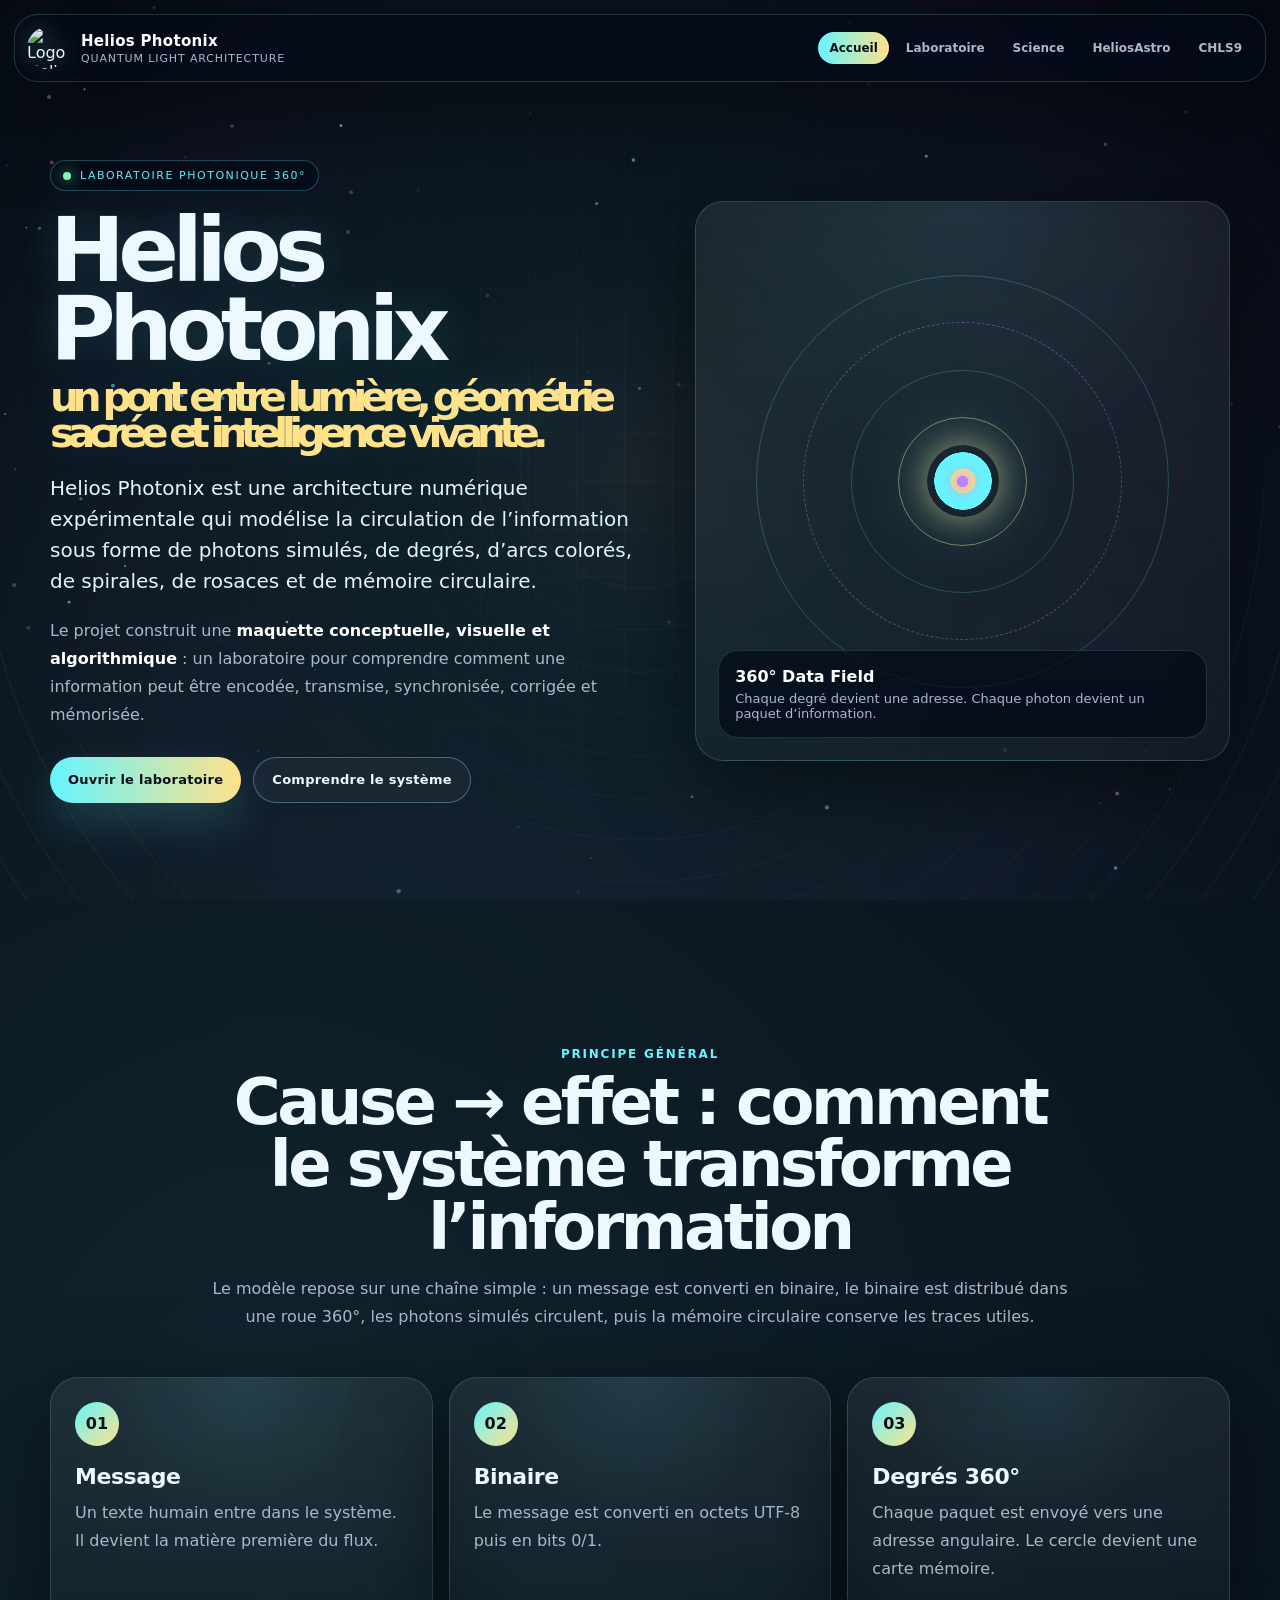
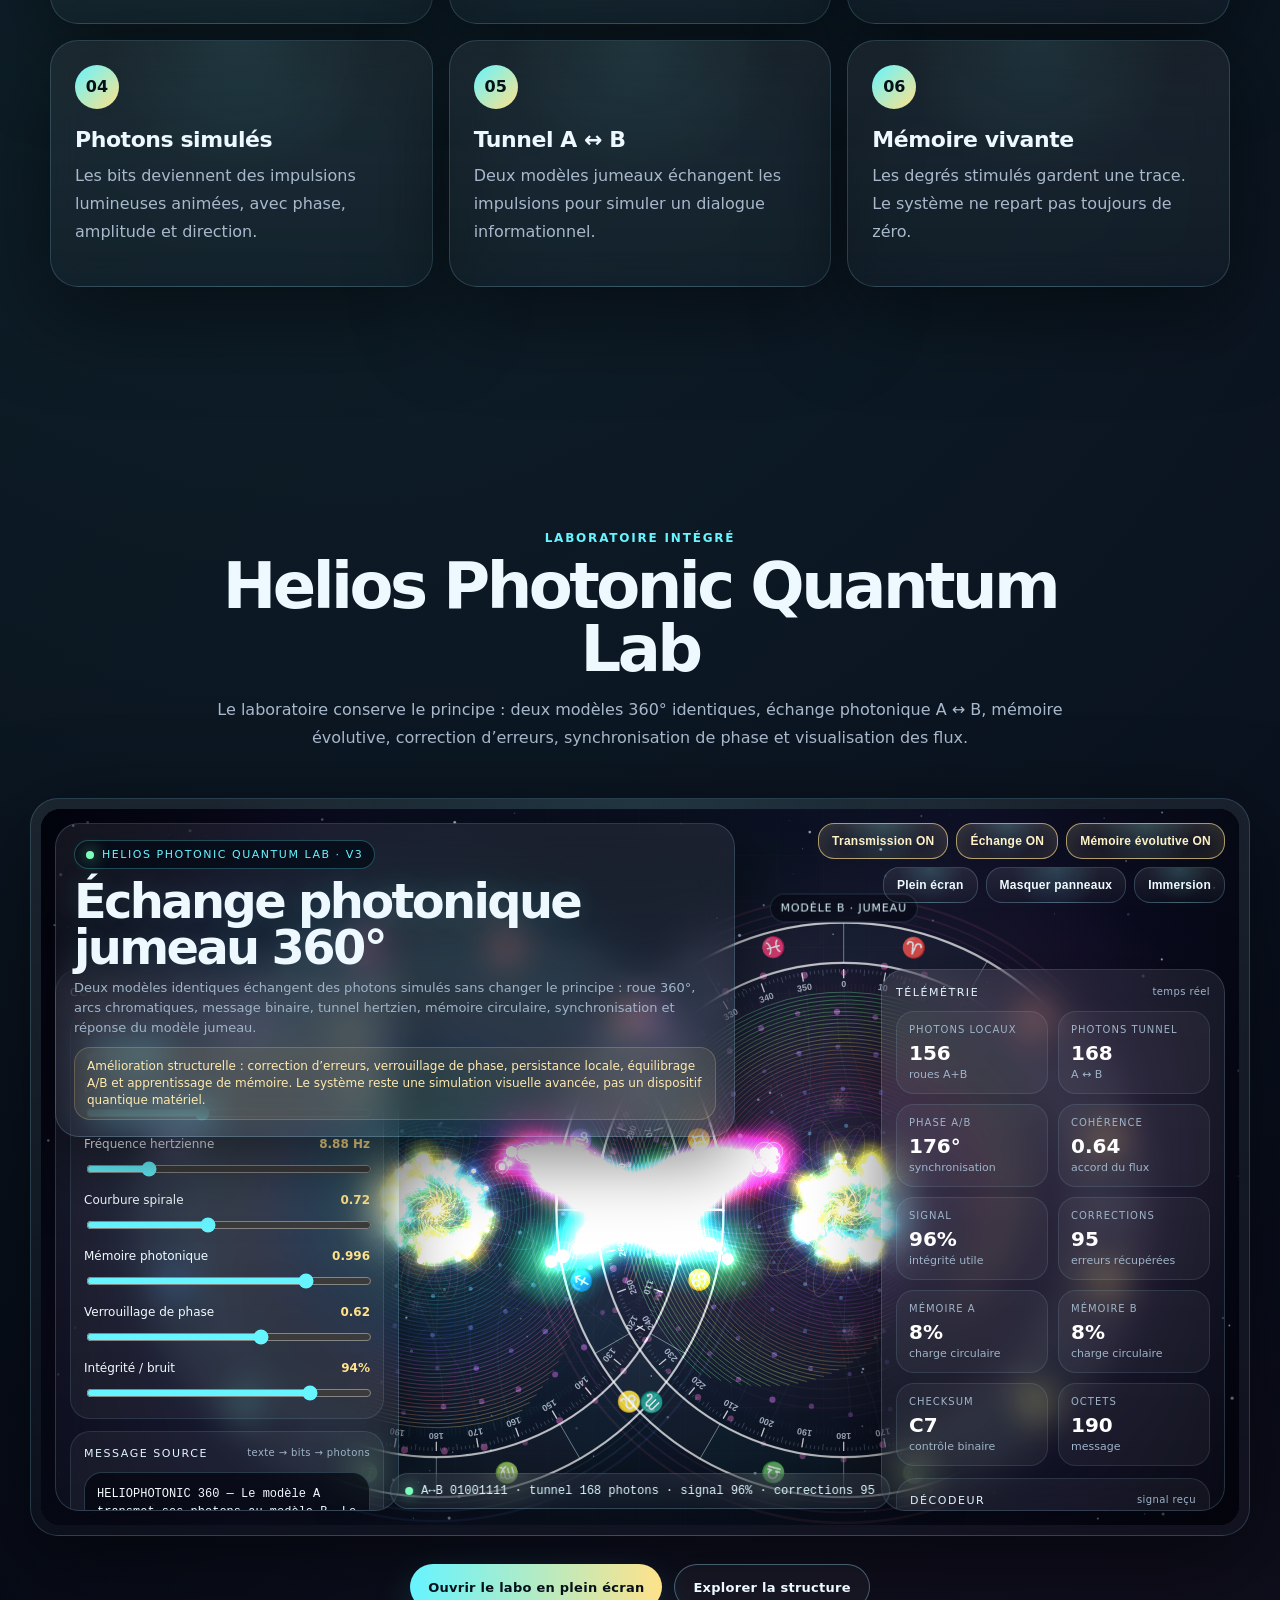
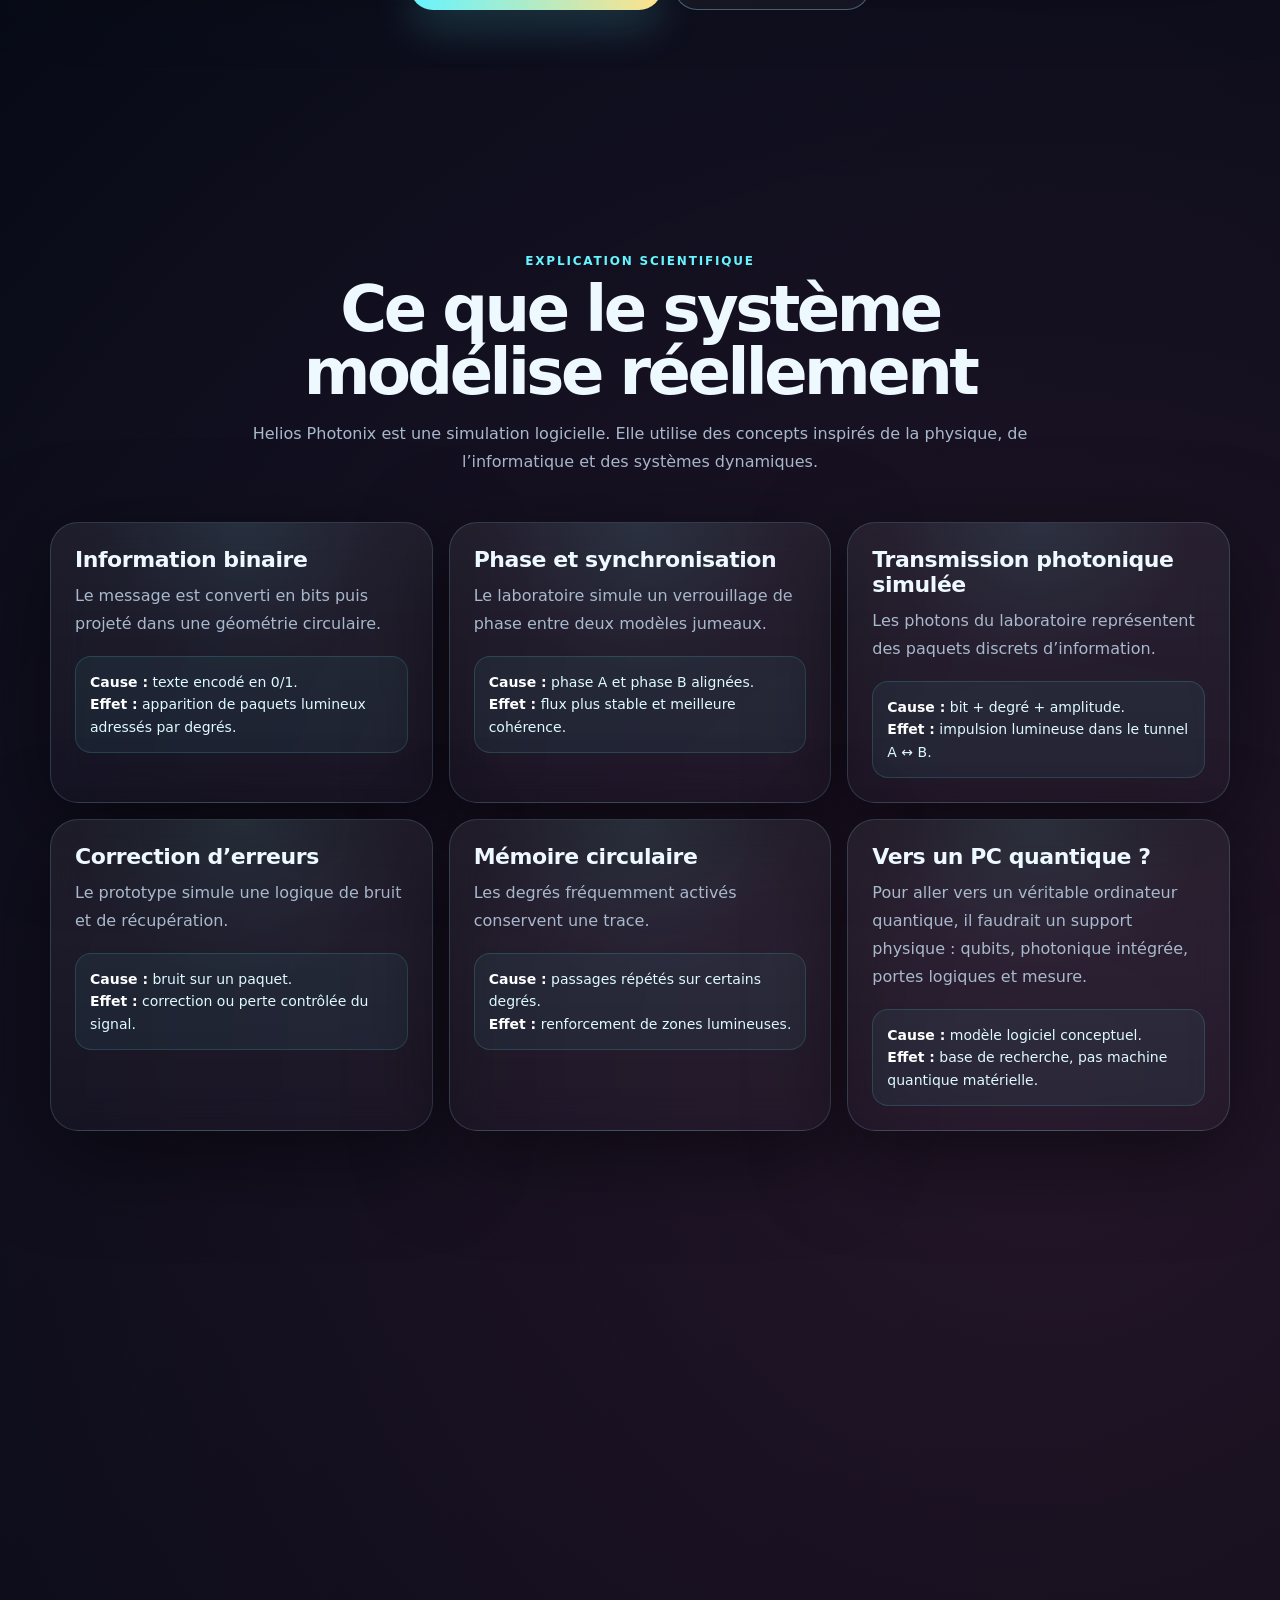
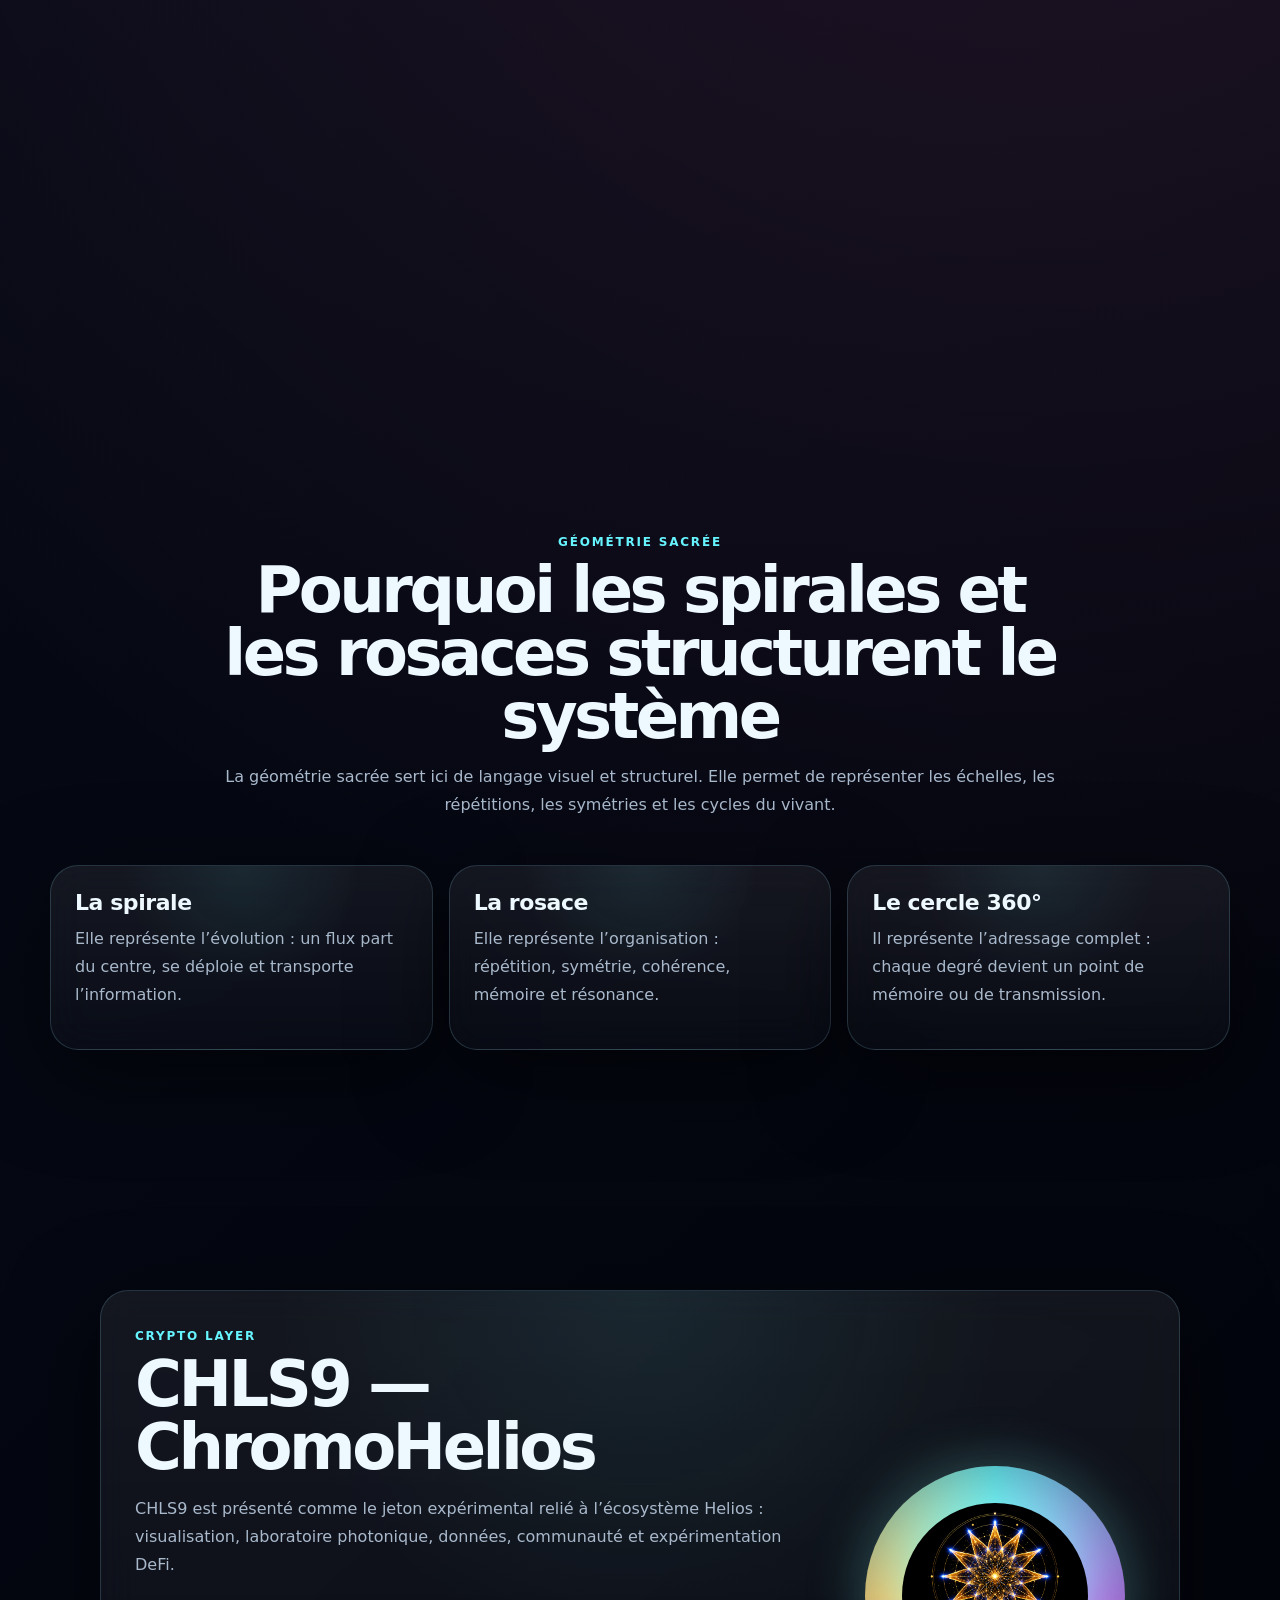
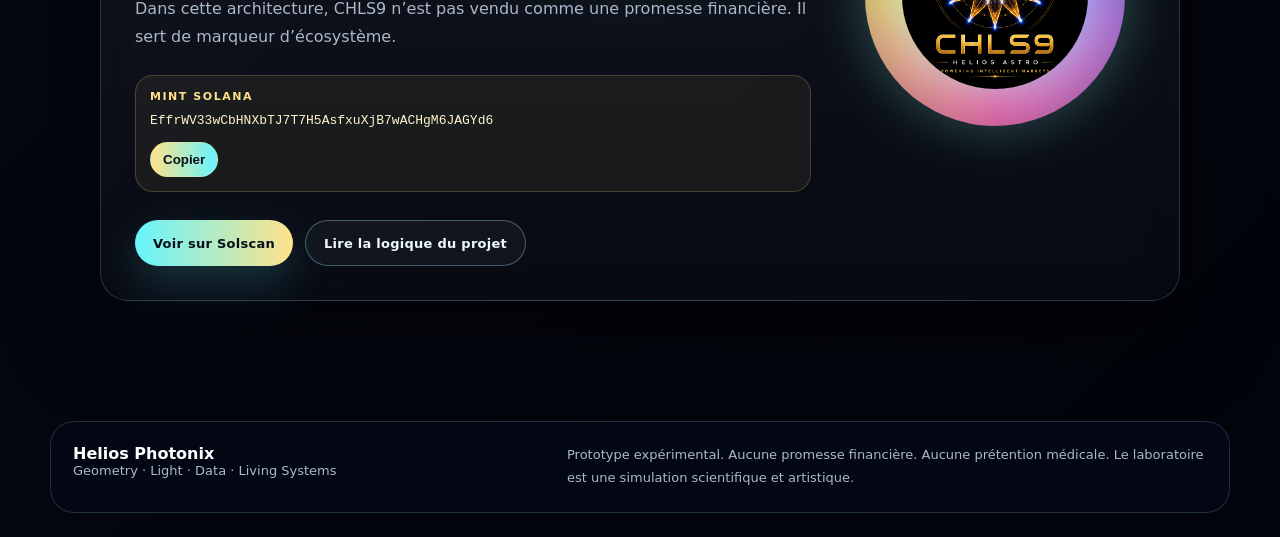
==== commit 54532b6f: "Update index.html" ====
--- a/index.html
+++ b/index.html
@@ -36,7 +36,6 @@
       <a href="#science">Science</a>
       <a href="#heliosastro">HeliosAstro</a>
       <a href="#chls9">CHLS9</a>
-      <a href="#github">GitHub</a>
     </nav>
 
     <button class="nav-toggle" id="navToggle" aria-label="Ouvrir le menu">
@@ -66,9 +65,9 @@
           </p>
 
           <p>
-            Le projet ne prétend pas fabriquer directement un ordinateur quantique physique dans un navigateur.
-            Il construit une <strong>maquette conceptuelle, visuelle et algorithmique</strong> : un laboratoire
-            pour comprendre comment une information peut être encodée, transmise, synchronisée, corrigée et mémorisée.
+            Le projet construit une <strong>maquette conceptuelle, visuelle et algorithmique</strong> :
+            un laboratoire pour comprendre comment une information peut être encodée, transmise,
+            synchronisée, corrigée et mémorisée.
           </p>
 
           <div class="hero-actions">
@@ -119,7 +118,7 @@
         <article class="cause-card reveal">
           <b>02</b>
           <h3>Binaire</h3>
-          <p>Le message est converti en octets UTF-8 puis en bits 0/1. C’est la couche informatique classique.</p>
+          <p>Le message est converti en octets UTF-8 puis en bits 0/1.</p>
         </article>
 
         <article class="cause-card reveal">
@@ -153,9 +152,9 @@
         <span>Laboratoire intégré</span>
         <h2>Helios Photonic Quantum Lab</h2>
         <p>
-          Le laboratoire ci-dessous conserve le principe : deux modèles 360° identiques,
-          échange photonique A ↔ B, mémoire évolutive, correction d’erreurs, synchronisation de phase
-          et visualisation des flux.
+          Le laboratoire conserve le principe : deux modèles 360° identiques,
+          échange photonique A ↔ B, mémoire évolutive, correction d’erreurs,
+          synchronisation de phase et visualisation des flux.
         </p>
       </div>
 
@@ -169,7 +168,7 @@
 
       <div class="lab-actions reveal">
         <a class="btn primary" href="lab.html" target="_blank" rel="noopener">Ouvrir le labo en plein écran</a>
-        <a class="btn ghost" href="#github">Installer sur GitHub</a>
+        <a class="btn ghost" href="#science">Explorer la structure</a>
       </div>
     </section>
 
@@ -178,19 +177,15 @@
         <span>Explication scientifique</span>
         <h2>Ce que le système modélise réellement</h2>
         <p>
-          Helios Photonix est une simulation logicielle. Elle utilise des concepts inspirés de la physique,
-          de l’informatique et des systèmes dynamiques, mais elle reste honnête : un navigateur web ne remplace
-          pas une puce quantique physique.
+          Helios Photonix est une simulation logicielle. Elle utilise des concepts inspirés
+          de la physique, de l’informatique et des systèmes dynamiques.
         </p>
       </div>
 
       <div class="science-grid">
         <article class="science-card reveal">
           <h3>Information binaire</h3>
-          <p>
-            Dans un ordinateur classique, l’information est codée en bits.
-            Ici, le message est converti en bits puis projeté dans une géométrie circulaire.
-          </p>
+          <p>Le message est converti en bits puis projeté dans une géométrie circulaire.</p>
           <div class="effect">
             <strong>Cause :</strong> texte encodé en 0/1.<br />
             <strong>Effet :</strong> apparition de paquets lumineux adressés par degrés.
@@ -199,10 +194,7 @@
 
         <article class="science-card reveal">
           <h3>Phase et synchronisation</h3>
-          <p>
-            Les systèmes ondulatoires dépendent de la phase. Le laboratoire simule un verrouillage de phase
-            entre deux modèles jumeaux pour maintenir une cohérence visuelle.
-          </p>
+          <p>Le laboratoire simule un verrouillage de phase entre deux modèles jumeaux.</p>
           <div class="effect">
             <strong>Cause :</strong> phase A et phase B alignées.<br />
             <strong>Effet :</strong> flux plus stable et meilleure cohérence.
@@ -211,10 +203,7 @@
 
         <article class="science-card reveal">
           <h3>Transmission photonique simulée</h3>
-          <p>
-            Les photons du laboratoire ne sont pas des photons physiques mesurés.
-            Ce sont des objets graphiques qui représentent des paquets discrets d’information.
-          </p>
+          <p>Les photons du laboratoire représentent des paquets discrets d’information.</p>
           <div class="effect">
             <strong>Cause :</strong> bit + degré + amplitude.<br />
             <strong>Effet :</strong> impulsion lumineuse dans le tunnel A ↔ B.
@@ -223,10 +212,7 @@
 
         <article class="science-card reveal">
           <h3>Correction d’erreurs</h3>
-          <p>
-            La correction d’erreurs est indispensable en informatique avancée, notamment dans le quantique.
-            Le prototype simule une logique de bruit et de récupération.
-          </p>
+          <p>Le prototype simule une logique de bruit et de récupération.</p>
           <div class="effect">
             <strong>Cause :</strong> bruit sur un paquet.<br />
             <strong>Effet :</strong> correction ou perte contrôlée du signal.
@@ -235,10 +221,7 @@
 
         <article class="science-card reveal">
           <h3>Mémoire circulaire</h3>
-          <p>
-            Les degrés fréquemment activés conservent une trace. Cette mémoire rend le modèle évolutif :
-            il ne se contente pas d’afficher, il accumule une histoire.
-          </p>
+          <p>Les degrés fréquemment activés conservent une trace.</p>
           <div class="effect">
             <strong>Cause :</strong> passages répétés sur certains degrés.<br />
             <strong>Effet :</strong> renforcement de zones lumineuses.
@@ -248,9 +231,8 @@
         <article class="science-card reveal">
           <h3>Vers un PC quantique ?</h3>
           <p>
-            Pour aller vers un véritable ordinateur quantique, il faudrait remplacer la simulation par un support
-            physique : qubits, contrôle RF, photonique intégrée, refroidissement, portes logiques quantiques
-            et mesure.
+            Pour aller vers un véritable ordinateur quantique, il faudrait un support physique :
+            qubits, photonique intégrée, portes logiques et mesure.
           </p>
           <div class="effect">
             <strong>Cause :</strong> modèle logiciel conceptuel.<br />
@@ -266,15 +248,13 @@
           <span>HeliosAstro</span>
           <h2>Le thème astral comme matrice 360°</h2>
           <p>
-            HeliosAstro apporte la base symbolique et géométrique : roue zodiacale, degrés,
-            arcs, positions, cycles et lecture du vivant. Helios Photonix transforme cette structure
-            en laboratoire dynamique d’information.
-          </p>
-
-          <p>
-            Le thème astral devient une carte polaire. Chaque planète, signe, aspect ou degré peut être lu
-            comme un point de résonance. La géométrie sacrée donne la structure, la lumière donne le mouvement,
-            le binaire donne la logique.
+            HeliosAstro apporte la base symbolique et géométrique : roue zodiacale,
+            degrés, arcs, positions, cycles et lecture du vivant.
+          </p>
+
+          <p>
+            Le thème astral devient une carte polaire. Chaque planète, signe, aspect ou degré
+            peut être lu comme un point de résonance.
           </p>
 
           <div class="astro-points">
@@ -311,34 +291,25 @@
         <span>Géométrie sacrée</span>
         <h2>Pourquoi les spirales et les rosaces structurent le système</h2>
         <p>
-          La géométrie sacrée sert ici de langage visuel et structurel. Elle permet de représenter
-          les échelles, les répétitions, les symétries et les cycles du vivant.
+          La géométrie sacrée sert ici de langage visuel et structurel.
+          Elle permet de représenter les échelles, les répétitions, les symétries et les cycles du vivant.
         </p>
       </div>
 
       <div class="geometry-grid">
         <article class="geometry-card reveal">
           <h3>La spirale</h3>
-          <p>
-            Elle représente l’évolution : un flux part du centre, se déploie, traverse les couches
-            et transporte l’information vers des degrés plus éloignés.
-          </p>
+          <p>Elle représente l’évolution : un flux part du centre, se déploie et transporte l’information.</p>
         </article>
 
         <article class="geometry-card reveal">
           <h3>La rosace</h3>
-          <p>
-            Elle représente l’organisation : répétition, symétrie, cohérence, mémoire et résonance.
-            Elle donne au flux une structure lisible.
-          </p>
+          <p>Elle représente l’organisation : répétition, symétrie, cohérence, mémoire et résonance.</p>
         </article>
 
         <article class="geometry-card reveal">
           <h3>Le cercle 360°</h3>
-          <p>
-            Il représente l’adressage complet. Rien n’est hors champ :
-            chaque degré devient un point de mémoire, de lecture ou de transmission.
-          </p>
+          <p>Il représente l’adressage complet : chaque degré devient un point de mémoire ou de transmission.</p>
         </article>
       </div>
     </section>
@@ -350,14 +321,12 @@
           <h2>CHLS9 — ChromoHelios</h2>
           <p>
             CHLS9 est présenté comme le jeton expérimental relié à l’écosystème Helios :
-            visualisation, laboratoire photonique, données, communauté, financement progressif
-            et exploration de modèles numériques vivants.
+            visualisation, laboratoire photonique, données, communauté et expérimentation DeFi.
           </p>
 
           <p>
             Dans cette architecture, CHLS9 n’est pas vendu comme une promesse financière.
-            Il sert de marqueur d’écosystème : un lien entre le laboratoire, la communauté,
-            l’expérimentation DeFi et la narration technologique Helios.
+            Il sert de marqueur d’écosystème.
           </p>
 
           <div class="mint-box">
@@ -374,43 +343,6 @@
 
         <div class="token-orb logo-orb">
           <img src="assets/logo-chls9.png" alt="Logo CHLS9 ChromoHelios" />
-        </div>
-      </div>
-    </section>
-
-    <section id="github" class="section github-section">
-      <div class="section-heading reveal">
-        <span>Installation GitHub</span>
-        <h2>Déployer le site sur GitHub Pages</h2>
-        <p>
-          Le site est statique : HTML, CSS, JS. Aucun backend nécessaire pour cette version.
-          GitHub Pages suffit.
-        </p>
-      </div>
-
-      <div class="steps reveal">
-        <div class="step">
-          <b>01</b>
-          <h3>Créer le dépôt</h3>
-          <p>Sur GitHub, crée un nouveau repository nommé <code>helios-photonix</code>.</p>
-        </div>
-
-        <div class="step">
-          <b>02</b>
-          <h3>Ajouter les fichiers</h3>
-          <p>Ajoute <code>index.html</code>, <code>style.css</code>, <code>app.js</code>, <code>lab.html</code>, <code>robots.txt</code>, <code>sitemap.xml</code>.</p>
-        </div>
-
-        <div class="step">
-          <b>03</b>
-          <h3>Activer Pages</h3>
-          <p>Va dans <code>Settings → Pages → Deploy from branch → main → /root</code>, puis Save.</p>
-        </div>
-
-        <div class="step">
-          <b>04</b>
-          <h3>Tester</h3>
-          <p>Ouvre l’adresse GitHub Pages et vérifie que le laboratoire se charge dans la section dédiée.</p>
         </div>
       </div>
     </section>
--- a/style.css
+++ b/style.css
@@ -95,23 +95,14 @@
   gap: 12px;
 }
 
-.brand-mark {
-  width: 38px;
-  height: 38px;
-  border-radius: 50%;
-  background:
-    radial-gradient(circle, #ffffff 0 9%, var(--gold) 10% 18%, var(--cyan) 19% 38%, transparent 39%),
-    conic-gradient(from 90deg, var(--cyan), var(--violet), var(--pink), var(--gold), var(--cyan));
-  box-shadow: 0 0 28px rgba(102, 244, 255, 0.34);
-  position: relative;
-}
-
-.brand-mark::after {
-  content: "";
-  position: absolute;
-  inset: -8px;
-  border: 1px solid rgba(102, 244, 255, 0.24);
-  border-radius: 50%;
+.brand-logo {
+  width: 42px;
+  height: 42px;
+  object-fit: contain;
+  border-radius: 50%;
+  filter:
+    drop-shadow(0 0 12px rgba(102, 244, 255, 0.38))
+    drop-shadow(0 0 22px rgba(255, 226, 138, 0.18));
 }
 
 .brand strong,
@@ -573,47 +564,133 @@
   place-items: center;
 }
 
-.zodiac-ring {
+.theme-astral-card {
   position: relative;
-  width: min(460px, 88vw);
+  width: min(520px, 90vw);
   aspect-ratio: 1;
-  border-radius: 50%;
-  border: 1px solid rgba(255, 226, 138, 0.28);
-  background:
-    radial-gradient(circle, rgba(255, 255, 255, 0.11) 0 6%, transparent 7% 24%, rgba(102, 244, 255, 0.06) 25% 26%, transparent 27% 51%, rgba(185, 131, 255, 0.07) 52% 53%, transparent 54%),
-    conic-gradient(from -90deg, rgba(102, 244, 255, 0.18), rgba(185, 131, 255, 0.16), rgba(255, 116, 194, 0.16), rgba(255, 226, 138, 0.18), rgba(102, 244, 255, 0.18));
-  box-shadow:
-    inset 0 0 60px rgba(102, 244, 255, 0.08),
-    0 0 80px rgba(102, 244, 255, 0.08);
-  animation: slowSpin 52s linear infinite;
-}
-
-.zodiac-ring span {
-  position: absolute;
-  left: 50%;
-  top: 50%;
-  width: 38px;
-  height: 38px;
-  margin: -19px;
   display: grid;
   place-items: center;
-  font-size: 28px;
-  transform:
-    rotate(calc(var(--i) * 30deg))
-    translateY(-205px)
-    rotate(calc(var(--i) * -30deg));
-}
-
-.zodiac-core {
+  border-radius: 50%;
+  border: 1px solid rgba(255, 226, 138, 0.26);
+  background:
+    radial-gradient(circle at center, rgba(255, 255, 255, 0.08), transparent 28%),
+    conic-gradient(
+      from -90deg,
+      rgba(102, 244, 255, 0.14),
+      rgba(185, 131, 255, 0.13),
+      rgba(255, 116, 194, 0.13),
+      rgba(255, 226, 138, 0.15),
+      rgba(102, 244, 255, 0.14)
+    );
+  box-shadow:
+    0 0 80px rgba(102, 244, 255, 0.12),
+    inset 0 0 80px rgba(255, 226, 138, 0.06);
+  overflow: hidden;
+}
+
+.theme-astral-card::before,
+.theme-astral-card::after {
+  content: "";
   position: absolute;
-  inset: 42%;
-  border-radius: 50%;
-  background: radial-gradient(circle, #ffffff, var(--gold) 28%, var(--cyan) 58%, transparent 60%);
-  box-shadow: 0 0 42px rgba(255, 226, 138, 0.38);
+  border-radius: 50%;
+  pointer-events: none;
+}
+
+.theme-astral-card::before {
+  inset: 7%;
+  border: 1px dashed rgba(102, 244, 255, 0.28);
+  animation: slowSpin 42s linear infinite;
+}
+
+.theme-astral-card::after {
+  inset: 15%;
+  border: 1px solid rgba(255, 226, 138, 0.2);
+  animation: slowSpinReverse 58s linear infinite;
+}
+
+.theme-astral-img {
+  position: relative;
+  z-index: 2;
+  width: 82%;
+  height: 82%;
+  object-fit: contain;
+  border-radius: 50%;
+  filter:
+    drop-shadow(0 0 20px rgba(102, 244, 255, 0.32))
+    drop-shadow(0 0 34px rgba(255, 226, 138, 0.18));
+  animation: themeFloat 7s ease-in-out infinite;
+}
+
+.theme-astral-glow {
+  position: absolute;
+  z-index: 1;
+  width: 48%;
+  height: 48%;
+  border-radius: 50%;
+  background:
+    radial-gradient(circle, rgba(255,255,255,0.55), rgba(255,226,138,0.22) 28%, rgba(102,244,255,0.12) 55%, transparent 70%);
+  filter: blur(10px);
+  animation: glowPulse 3.8s ease-in-out infinite;
+}
+
+.theme-caption {
+  position: absolute;
+  z-index: 4;
+  left: 24px;
+  right: 24px;
+  bottom: 24px;
+  padding: 14px 16px;
+  border-radius: 18px;
+  border: 1px solid rgba(154, 225, 255, 0.16);
+  background: rgba(5, 10, 24, 0.74);
+  backdrop-filter: blur(14px);
+}
+
+.theme-caption strong,
+.theme-caption span {
+  display: block;
+}
+
+.theme-caption strong {
+  color: #ffffff;
+  font-size: 15px;
+}
+
+.theme-caption span {
+  margin-top: 4px;
+  color: var(--muted);
+  font-size: 12px;
+  line-height: 1.45;
 }
 
 @keyframes slowSpin {
   to { transform: rotate(360deg); }
+}
+
+@keyframes slowSpinReverse {
+  to { transform: rotate(-360deg); }
+}
+
+@keyframes themeFloat {
+  0%, 100% {
+    transform: scale(1) rotate(0deg);
+  }
+
+  50% {
+    transform: scale(1.025) rotate(1.2deg);
+  }
+}
+
+@keyframes glowPulse {
+  0%, 100% {
+    opacity: 0.58;
+    transform: scale(0.92);
+  }
+
+  50% {
+    opacity: 1;
+    transform: scale(1.08);
+  }
 }
 
 .token-card {
@@ -682,17 +759,34 @@
   animation: slowSpin 24s linear infinite;
 }
 
-.token-orb span {
-  width: 118px;
-  height: 118px;
-  border-radius: 50%;
-  display: grid;
-  place-items: center;
-  color: #07101b;
-  background: rgba(255, 255, 255, 0.88);
-  font-size: 26px;
-  font-weight: 950;
-  letter-spacing: -0.04em;
+.logo-orb {
+  background:
+    radial-gradient(circle at center, rgba(255,255,255,0.18), transparent 34%),
+    conic-gradient(var(--cyan), var(--violet), var(--pink), var(--gold), var(--cyan));
+  padding: 22px;
+}
+
+.logo-orb img {
+  position: relative;
+  z-index: 2;
+  width: 86%;
+  height: 86%;
+  object-fit: contain;
+  border-radius: 50%;
+  filter:
+    drop-shadow(0 0 18px rgba(102, 244, 255, 0.42))
+    drop-shadow(0 0 34px rgba(255, 226, 138, 0.22));
+  animation: tokenPulse 4s ease-in-out infinite;
+}
+
+@keyframes tokenPulse {
+  0%, 100% {
+    transform: scale(1);
+  }
+
+  50% {
+    transform: scale(1.04);
+  }
 }
 
 .github-section code {
@@ -779,13 +873,6 @@
   .nav-toggle {
     display: block;
   }
-
-  .zodiac-ring span {
-    transform:
-      rotate(calc(var(--i) * 30deg))
-      translateY(-170px)
-      rotate(calc(var(--i) * -30deg));
-  }
 }
 
 @media (max-width: 640px) {
@@ -822,8 +909,23 @@
     display: none;
   }
 
+  .brand-logo {
+    width: 38px;
+    height: 38px;
+  }
+
   .lab-frame {
     height: 72vh;
+  }
+
+  .theme-astral-card {
+    width: min(380px, 92vw);
+  }
+
+  .theme-caption {
+    left: 14px;
+    right: 14px;
+    bottom: 14px;
   }
 
   .site-footer {
